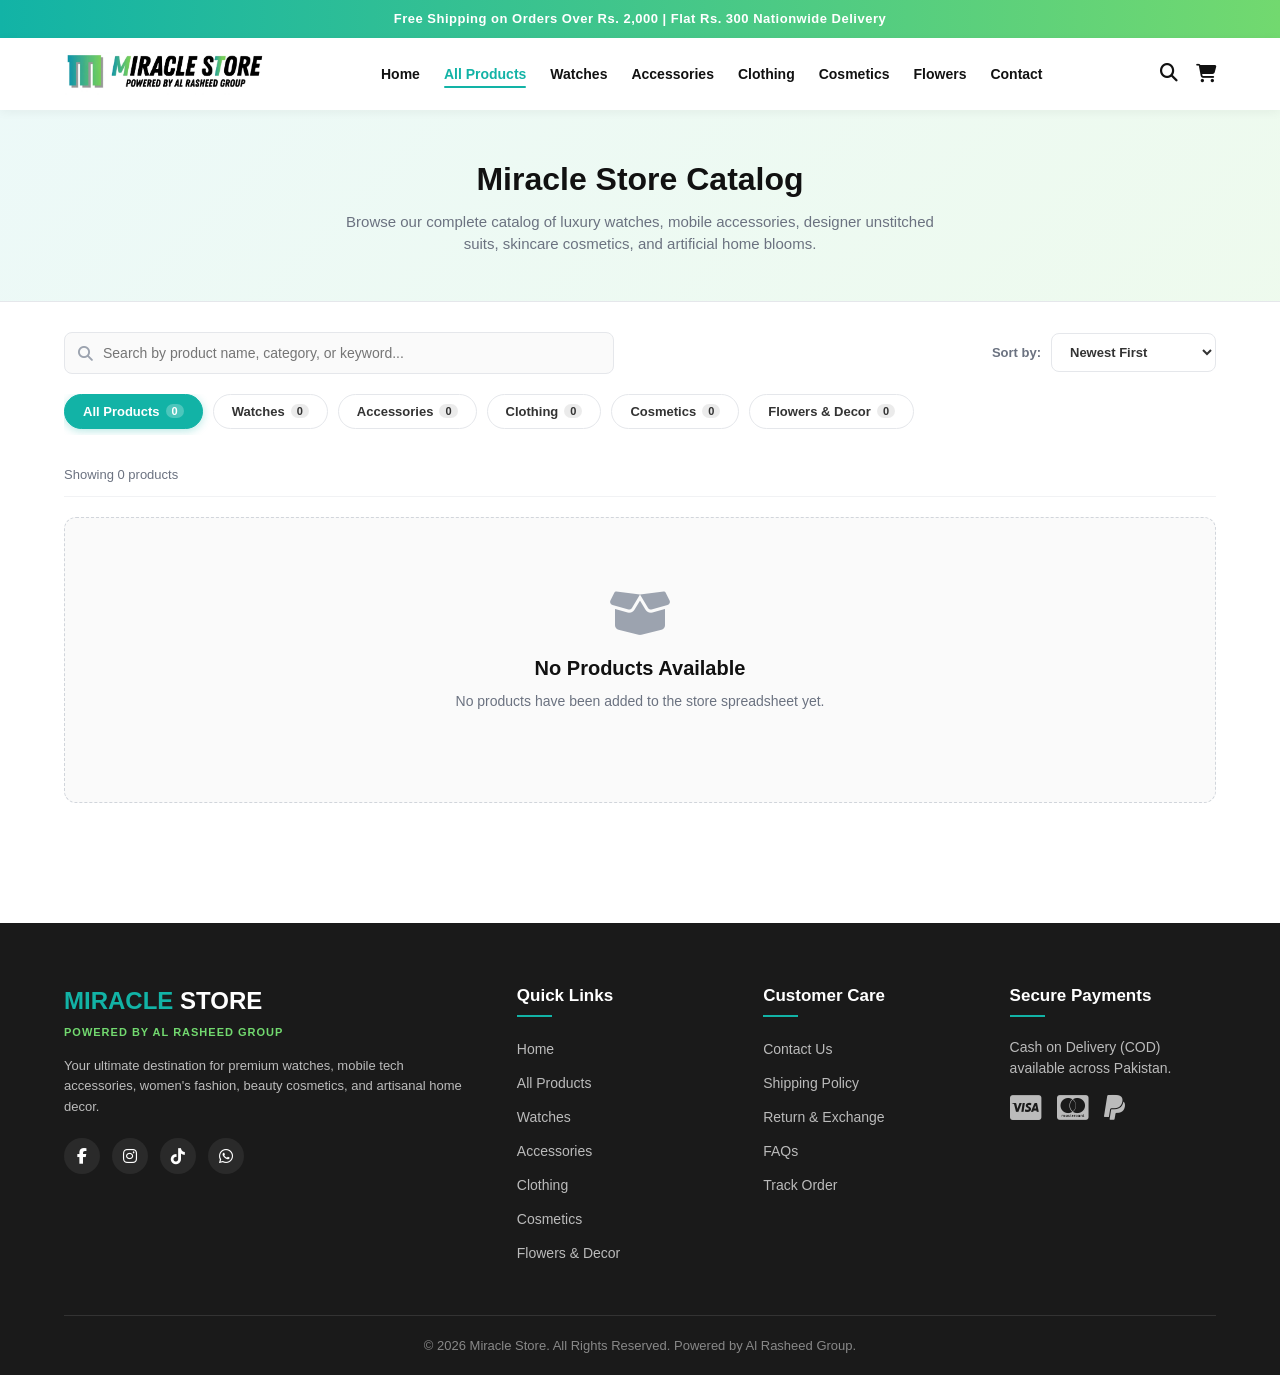
==== catalog.html @ 9f7359e3 "Add files via upload" ====
<!DOCTYPE html>
<html lang="en">

<head>
    <meta charset="UTF-8">
    <meta name="viewport" content="width=device-width, initial-scale=1.0">
    <title>Product Catalog - Miracle Store</title>
    <!-- FontAwesome for Icons -->
    <link rel="stylesheet" href="https://cdnjs.cloudflare.com/ajax/libs/font-awesome/6.4.0/css/all.min.css">
    <!-- Shared Styles -->
    <link rel="stylesheet" href="shared.css">

    <style>
        /* === CATALOG HEADER BANNER === */
        .catalog-hero {
            background: linear-gradient(135deg, rgba(18, 179, 166, 0.08) 0%, rgba(114, 217, 111, 0.12) 100%);
            padding: 45px 5%;
            text-align: center;
            border-bottom: 1px solid var(--border-color);
        }

        .catalog-hero h1 {
            font-size: 32px;
            font-weight: 800;
            color: var(--black);
            margin-bottom: 8px;
        }

        .catalog-hero p {
            font-size: 15px;
            color: var(--text-muted);
            max-width: 600px;
            margin: 0 auto;
        }

        /* === TOOLBAR & CONTROLS === */
        .catalog-container {
            max-width: 1320px;
            margin: 0 auto;
            padding: 30px 5% 60px;
            width: 100%;
            overflow-x: hidden;
            box-sizing: border-box;
        }

        .catalog-toolbar {
            display: flex;
            flex-direction: column;
            gap: 20px;
            margin-bottom: 30px;
            width: 100%;
            box-sizing: border-box;
        }

        .search-and-sort-row {
            display: flex;
            align-items: center;
            justify-content: space-between;
            gap: 20px;
            flex-wrap: wrap;
            width: 100%;
            box-sizing: border-box;
        }

        /* Live Search Bar */
        .search-box-wrap {
            position: relative;
            flex: 1;
            min-width: 280px;
            max-width: 550px;
        }

        .search-box-wrap i.search-icon {
            position: absolute;
            left: 14px;
            top: 50%;
            transform: translateY(-50%);
            color: #9ca3af;
            font-size: 15px;
        }

        .search-input {
            width: 100%;
            padding: 12px 40px 12px 38px;
            border: 1px solid var(--border-color);
            border-radius: 8px;
            font-size: 14px;
            outline: none;
            transition: var(--transition);
            background: #fafafa;
        }

        .search-input:focus {
            border-color: var(--primary-teal);
            background: #fff;
            box-shadow: 0 0 0 3px rgba(18, 179, 166, 0.15);
        }

        .clear-search-btn {
            position: absolute;
            right: 12px;
            top: 50%;
            transform: translateY(-50%);
            background: none;
            border: none;
            color: #9ca3af;
            font-size: 14px;
            cursor: pointer;
            display: none;
        }

        .clear-search-btn:hover {
            color: var(--black);
        }

        /* Sort Dropdown */
        .sort-box-wrap {
            display: flex;
            align-items: center;
            gap: 10px;
        }

        .sort-label {
            font-size: 13px;
            font-weight: 600;
            color: var(--text-muted);
            white-space: nowrap;
        }

        .sort-select {
            padding: 10px 14px;
            border: 1px solid var(--border-color);
            border-radius: 8px;
            font-size: 13px;
            font-weight: 600;
            color: var(--dark-grey);
            background: #fff;
            outline: none;
            cursor: pointer;
            transition: var(--transition);
        }

        .sort-select:focus {
            border-color: var(--primary-teal);
        }

        /* Category Filter Tabs */
        .category-filter-tabs {
            display: flex;
            align-items: center;
            gap: 10px;
            overflow-x: auto;
            padding-bottom: 6px;
            scrollbar-width: thin;
        }

        .category-filter-tabs::-webkit-scrollbar {
            height: 4px;
        }

        .category-filter-tabs::-webkit-scrollbar-thumb {
            background: #e5e7eb;
            border-radius: 4px;
        }

        .filter-tab-btn {
            padding: 9px 18px;
            border: 1px solid var(--border-color);
            border-radius: 30px;
            background: var(--white);
            color: var(--dark-grey);
            font-size: 13px;
            font-weight: 600;
            cursor: pointer;
            white-space: nowrap;
            transition: var(--transition);
            display: inline-flex;
            align-items: center;
            gap: 6px;
        }

        .filter-tab-btn:hover {
            border-color: var(--primary-teal);
            color: var(--primary-teal);
        }

        .filter-tab-btn.active {
            background: var(--primary-teal);
            color: var(--white);
            border-color: var(--primary-teal);
            box-shadow: 0 2px 8px rgba(18, 179, 166, 0.3);
        }

        .filter-tab-count {
            font-size: 11px;
            background: rgba(0, 0, 0, 0.08);
            padding: 1px 6px;
            border-radius: 10px;
        }

        .filter-tab-btn.active .filter-tab-count {
            background: rgba(255, 255, 255, 0.25);
            color: var(--white);
        }

        /* Results Status Bar */
        .results-status-bar {
            display: flex;
            justify-content: space-between;
            align-items: center;
            font-size: 13px;
            color: var(--text-muted);
            margin-bottom: 20px;
            padding-bottom: 12px;
            border-bottom: 1px solid #f1f2f4;
        }

        .results-count strong {
            color: var(--black);
        }

        /* Product Grid */
        .catalog-grid {
            display: grid;
            grid-template-columns: repeat(4, 1fr);
            gap: 25px;
        }

        /* Empty State */
        .catalog-empty-state {
            grid-column: 1 / -1;
            text-align: center;
            padding: 70px 20px;
            background: #fafafa;
            border-radius: 12px;
            border: 1px dashed #d1d5db;
        }

        .catalog-empty-state i {
            font-size: 50px;
            color: #9ca3af;
            margin-bottom: 15px;
        }

        .catalog-empty-state h3 {
            font-size: 20px;
            font-weight: 700;
            color: var(--black);
            margin-bottom: 8px;
        }

        .catalog-empty-state p {
            color: var(--text-muted);
            font-size: 14px;
            margin-bottom: 20px;
        }

        .reset-filters-btn {
            padding: 10px 22px;
            background: var(--primary-teal);
            color: var(--white);
            border: none;
            border-radius: 6px;
            font-size: 13px;
            font-weight: 700;
            cursor: pointer;
            transition: var(--transition);
        }

        .reset-filters-btn:hover {
            background: var(--primary-teal-dark);
        }

        @media (min-width: 992px) {
            .catalog-grid {
                grid-template-columns: repeat(4, 1fr);
                gap: 22px;
            }
        }

        @media (max-width: 991px) and (min-width: 769px) {
            .catalog-grid {
                grid-template-columns: repeat(3, 1fr);
                gap: 16px;
            }
        }

        @media (max-width: 768px) {
            .catalog-container {
                padding: 20px 10px 50px;
            }
            .catalog-grid {
                grid-template-columns: repeat(2, 1fr) !important;
                gap: 10px;
            }
            .catalog-hero {
                padding: 24px 12px;
            }
            .catalog-hero h1 {
                font-size: 22px;
            }
            .search-and-sort-row {
                flex-direction: column;
                align-items: stretch;
                gap: 12px;
            }
            .search-box-wrap {
                max-width: 100%;
                min-width: 0;
            }
            .search-input {
                padding: 10px 36px 10px 34px;
                font-size: 13px;
            }
            .sort-box-wrap {
                justify-content: space-between;
                width: 100%;
            }
            .category-filter-tabs {
                gap: 6px;
            }
            .filter-tab-btn {
                padding: 7px 12px;
                font-size: 12px;
            }
        }

        @media (max-width: 480px) {
            .catalog-grid {
                grid-template-columns: repeat(2, 1fr) !important;
                gap: 8px;
            }
        }
    </style>
</head>

<body>

    <!-- ANNOUNCEMENT BAR -->
    <div class="announcement-bar">
        Free Shipping on Orders Over Rs. 2,000 | Flat Rs. 300 Nationwide Delivery
    </div>

    <!-- MAIN HEADER -->
    <header class="main-header">
        <button class="menu-btn" onclick="toggleMenu()" aria-label="Open menu">
            <i class="fa-solid fa-bars"></i>
        </button>

        <div class="logo-container">
            <a href="index.html">
                <img src="media/logo.webp" alt="Miracle Store Logo">
            </a>
        </div>

        <nav class="desktop-nav">
            <ul>
                <li><a href="index.html">Home</a></li>
                <li><a href="catalog.html" class="active">All Products</a></li>
                <li><a href="catalog.html?category=watches">Watches</a></li>
                <li><a href="catalog.html?category=accessories">Accessories</a></li>
                <li><a href="catalog.html?category=clothing">Clothing</a></li>
                <li><a href="catalog.html?category=cosmetics">Cosmetics</a></li>
                <li><a href="catalog.html?category=flowers">Flowers</a></li>
                <li><a href="index.html#contact">Contact</a></li>
            </ul>
        </nav>

        <div class="header-icons">
            <a href="catalog.html" title="Search Catalog"><i class="fa-solid fa-magnifying-glass"></i></a>
            <div class="header-cart-wrap" onclick="toggleCart()" title="Shopping Cart">
                <i class="fa-solid fa-cart-shopping"></i>
                <span class="cart-badge-count" id="headerCartCount" style="display:none;">0</span>
            </div>
        </div>
    </header>

    <!-- MOBILE MENU DRAWER -->
    <div class="mobile-menu-overlay" onclick="toggleMenu()"></div>
    <div class="mobile-menu">
        <div class="close-menu">
            <h4>Miracle Store</h4>
            <i class="fa-solid fa-xmark" onclick="toggleMenu()"></i>
        </div>
        <nav class="mobile-nav">
            <ul>
                <li><a href="index.html" onclick="toggleMenu()">Home</a></li>
                <li><a href="catalog.html" class="active" onclick="toggleMenu()">All Products</a></li>
                <li><a href="catalog.html?category=watches" onclick="toggleMenu()">Watches</a></li>
                <li><a href="catalog.html?category=accessories" onclick="toggleMenu()">Mobile Accessories</a></li>
                <li><a href="catalog.html?category=clothing" onclick="toggleMenu()">Clothing</a></li>
                <li><a href="catalog.html?category=cosmetics" onclick="toggleMenu()">Cosmetics</a></li>
                <li><a href="catalog.html?category=flowers" onclick="toggleMenu()">Flowers & Decor</a></li>
                <li><a href="index.html#contact" onclick="toggleMenu()">Contact Us</a></li>
            </ul>
        </nav>
    </div>

    <!-- SLIDING CART DRAWER -->
    <div class="cart-overlay" id="cartOverlay" onclick="toggleCart()"></div>
    <div class="sliding-cart" id="slidingCart">
        <div class="cart-header">
            <div class="cart-header-title">
                <i class="fa-solid fa-bag-shopping" style="color:var(--primary-teal);"></i>
                <h3>Shopping Cart</h3>
                <span class="cart-count-pill" id="cartHeaderCount">0</span>
            </div>
            <i class="fa-solid fa-xmark close-cart" onclick="toggleCart()"></i>
        </div>
        <div class="cart-items" id="cartItemsContainer">
            <!-- Populated via cart.js -->
        </div>
        <div class="cart-footer" id="cartFooter">
            <div class="cart-summary-box">
                <div class="cart-summary-row">
                    <span>Subtotal:</span>
                    <strong id="cartSubtotal">Rs. 0</strong>
                </div>
                <div class="cart-summary-row">
                    <span>Delivery Charges:</span>
                    <span id="cartDelivery">Rs. 300</span>
                </div>
                <div class="cart-summary-row cart-grand-total">
                    <span>Grand Total:</span>
                    <strong id="cartGrandTotal">Rs. 300</strong>
                </div>
            </div>
            <a href="checkout.html" class="checkout-btn" id="cartCheckoutBtn">
                <span>Proceed to Checkout</span>
                <i class="fa-solid fa-arrow-right"></i>
            </a>
            <button type="button" class="continue-shopping-btn" onclick="toggleCart()">Continue Shopping</button>
        </div>
    </div>

    <!-- HERO BANNER -->
    <section class="catalog-hero">
        <h1>Miracle Store Catalog</h1>
        <p>Browse our complete catalog of luxury watches, mobile accessories, designer unstitched suits, skincare cosmetics, and artificial home blooms.</p>
    </section>

    <!-- MAIN CATALOG CONTAINER -->
    <main class="catalog-container">
        <div class="catalog-toolbar">
            <!-- Search & Sort Row -->
            <div class="search-and-sort-row">
                <div class="search-box-wrap">
                    <i class="fa-solid fa-magnifying-glass search-icon"></i>
                    <input type="text" id="catalogSearchInput" class="search-input" placeholder="Search by product name, category, or keyword..." autocomplete="off">
                    <button type="button" id="clearSearchBtn" class="clear-search-btn" title="Clear Search"><i class="fa-solid fa-xmark"></i></button>
                </div>

                <div class="sort-box-wrap">
                    <span class="sort-label">Sort by:</span>
                    <select id="catalogSortSelect" class="sort-select">
                        <option value="newest">Newest First</option>
                        <option value="price-low">Price: Low to High</option>
                        <option value="price-high">Price: High to Low</option>
                        <option value="name-asc">Name: A to Z</option>
                        <option value="name-desc">Name: Z to A</option>
                    </select>
                </div>
            </div>

            <!-- Category Tabs -->
            <div class="category-filter-tabs" id="categoryFilterTabs">
                <button type="button" class="filter-tab-btn active" data-category="all">
                    <span>All Products</span>
                    <span class="filter-tab-count" id="count-all">0</span>
                </button>
                <button type="button" class="filter-tab-btn" data-category="watches">
                    <span>Watches</span>
                    <span class="filter-tab-count" id="count-watches">0</span>
                </button>
                <button type="button" class="filter-tab-btn" data-category="accessories">
                    <span>Accessories</span>
                    <span class="filter-tab-count" id="count-accessories">0</span>
                </button>
                <button type="button" class="filter-tab-btn" data-category="clothing">
                    <span>Clothing</span>
                    <span class="filter-tab-count" id="count-clothing">0</span>
                </button>
                <button type="button" class="filter-tab-btn" data-category="cosmetics">
                    <span>Cosmetics</span>
                    <span class="filter-tab-count" id="count-cosmetics">0</span>
                </button>
                <button type="button" class="filter-tab-btn" data-category="flowers">
                    <span>Flowers & Decor</span>
                    <span class="filter-tab-count" id="count-flowers">0</span>
                </button>
            </div>
        </div>

        <!-- Results Status -->
        <div class="results-status-bar">
            <span class="results-count" id="resultsCount">Loading products...</span>
            <span id="activeFilterBadge" style="display:none; color: var(--primary-teal); font-weight: 600;"></span>
        </div>

        <!-- Product Grid -->
        <div class="catalog-grid" id="catalogGrid">
            <!-- Dynamic product cards populated via JavaScript -->
        </div>
    </main>

    <!-- FOOTER -->
    <footer class="main-footer">
        <div class="footer-container">
            <div class="footer-col">
                <h2 class="footer-logo"><span style="color: var(--primary-teal);">MIRACLE</span> STORE</h2>
                <p class="powered-by">POWERED BY AL RASHEED GROUP</p>
                <p class="footer-desc">Your ultimate destination for premium watches, mobile tech accessories, women's fashion, beauty cosmetics, and artisanal home decor.</p>
                <div class="social-icons">
                    <a href="#"><i class="fa-brands fa-facebook-f"></i></a>
                    <a href="#"><i class="fa-brands fa-instagram"></i></a>
                    <a href="#"><i class="fa-brands fa-tiktok"></i></a>
                    <a href="#"><i class="fa-brands fa-whatsapp"></i></a>
                </div>
            </div>

            <div class="footer-col">
                <h3>Quick Links</h3>
                <ul>
                    <li><a href="index.html">Home</a></li>
                    <li><a href="catalog.html">All Products</a></li>
                    <li><a href="catalog.html?category=watches">Watches</a></li>
                    <li><a href="catalog.html?category=accessories">Accessories</a></li>
                    <li><a href="catalog.html?category=clothing">Clothing</a></li>
                    <li><a href="catalog.html?category=cosmetics">Cosmetics</a></li>
                    <li><a href="catalog.html?category=flowers">Flowers & Decor</a></li>
                </ul>
            </div>

            <div class="footer-col">
                <h3>Customer Care</h3>
                <ul>
                    <li><a href="index.html#contact">Contact Us</a></li>
                    <li><a href="#">Shipping Policy</a></li>
                    <li><a href="#">Return & Exchange</a></li>
                    <li><a href="#">FAQs</a></li>
                    <li><a href="#">Track Order</a></li>
                </ul>
            </div>

            <div class="footer-col">
                <h3>Secure Payments</h3>
                <p style="color: #bbb; font-size: 14px; margin-bottom: 15px;">Cash on Delivery (COD) available across Pakistan.</p>
                <div class="payment-icons">
                    <i class="fa-brands fa-cc-visa"></i>
                    <i class="fa-brands fa-cc-mastercard"></i>
                    <i class="fa-brands fa-paypal"></i>
                </div>
            </div>
        </div>

        <div class="footer-bottom">
            <p>&copy; 2026 Miracle Store. All Rights Reserved. Powered by Al Rasheed Group.</p>
        </div>
    </footer>

    <!-- Scripts -->
    <script src="cart.js"></script>
    <script src="sheet-sync.js"></script>

    <script>
        let allCatalogProducts = [];
        let currentCategory = 'all';
        let searchQuery = '';
        let currentSort = 'newest';

        async function initCatalogPage() {
            // Read URL category filter
            const params = new URLSearchParams(window.location.search);
            const catParam = params.get('category');
            if (catParam) {
                currentCategory = catParam.toLowerCase().trim();
            }

            // Sync category tab active state
            syncCategoryTabsUI();

            // Fetch products
            allCatalogProducts = await fetchProductsFromSheet();

            // Update tab count badges
            updateTabCounts();

            // Initial render
            applyFiltersAndRender();

            // Event Listeners
            setupCatalogEventListeners();
        }

        function updateTabCounts() {
            const counts = { all: allCatalogProducts.length, watches: 0, accessories: 0, clothing: 0, cosmetics: 0, flowers: 0 };
            allCatalogProducts.forEach(p => {
                if (counts[p.category] !== undefined) {
                    counts[p.category]++;
                }
            });

            for (const key in counts) {
                const el = document.getElementById(`count-${key}`);
                if (el) el.textContent = counts[key];
            }
        }

        function syncCategoryTabsUI() {
            const tabs = document.querySelectorAll('.filter-tab-btn');
            tabs.forEach(btn => {
                const cat = btn.getAttribute('data-category');
                if (cat === currentCategory) {
                    btn.classList.add('active');
                } else {
                    btn.classList.remove('active');
                }
            });
        }

        function setupCatalogEventListeners() {
            // Search Input (Real-time live typing)
            const searchInput = document.getElementById('catalogSearchInput');
            const clearBtn = document.getElementById('clearSearchBtn');

            searchInput.addEventListener('input', (e) => {
                searchQuery = e.target.value.trim().toLowerCase();
                clearBtn.style.display = searchQuery.length > 0 ? 'block' : 'none';
                applyFiltersAndRender();
            });

            clearBtn.addEventListener('click', () => {
                searchInput.value = '';
                searchQuery = '';
                clearBtn.style.display = 'none';
                applyFiltersAndRender();
            });

            // Category Filter Tabs
            document.querySelectorAll('.filter-tab-btn').forEach(btn => {
                btn.addEventListener('click', () => {
                    currentCategory = btn.getAttribute('data-category');
                    syncCategoryTabsUI();

                    // Update URL without reloading
                    const url = new URL(window.location);
                    if (currentCategory === 'all') {
                        url.searchParams.delete('category');
                    } else {
                        url.searchParams.set('category', currentCategory);
                    }
                    window.history.replaceState({}, '', url);

                    applyFiltersAndRender();
                });
            });

            // Sort Dropdown
            document.getElementById('catalogSortSelect').addEventListener('change', (e) => {
                currentSort = e.target.value;
                applyFiltersAndRender();
            });
        }

        function applyFiltersAndRender() {
            const grid = document.getElementById('catalogGrid');
            const statusEl = document.getElementById('resultsCount');

            if (!allCatalogProducts || allCatalogProducts.length === 0) {
                grid.innerHTML = `
                    <div class="catalog-empty-state">
                        <i class="fa-solid fa-box-open"></i>
                        <h3>No Products Available</h3>
                        <p>No products have been added to the store spreadsheet yet.</p>
                    </div>
                `;
                statusEl.textContent = 'Showing 0 products';
                return;
            }

            // 1. Category Filtering
            let filtered = allCatalogProducts.filter(p => {
                if (currentCategory === 'all') return true;
                return p.category === currentCategory;
            });

            // 2. Search Query Filtering
            if (searchQuery) {
                filtered = filtered.filter(p => {
                    const titleMatch = (p.title || '').toLowerCase().includes(searchQuery);
                    const descMatch = (p.description || '').toLowerCase().includes(searchQuery);
                    const catMatch = (p.categoryLabel || '').toLowerCase().includes(searchQuery);
                    return titleMatch || descMatch || catMatch;
                });
            }

            // 3. Sorting
            filtered.sort((a, b) => {
                if (currentSort === 'price-low') {
                    return a.price - b.price;
                } else if (currentSort === 'price-high') {
                    return b.price - a.price;
                } else if (currentSort === 'name-asc') {
                    return a.title.localeCompare(b.title);
                } else if (currentSort === 'name-desc') {
                    return b.title.localeCompare(a.title);
                }
                // Default: newest first (already in reverse sheet order)
                return 0;
            });

            // 4. Update status count
            const categoryText = currentCategory === 'all' ? 'All Collections' : getCategoryLabel(currentCategory);
            statusEl.innerHTML = `Showing <strong>${filtered.length}</strong> products in <em>${categoryText}</em>${searchQuery ? ` matching "${escapeCartHtml(searchQuery)}"` : ''}`;

            // 5. Render Grid
            if (filtered.length === 0) {
                grid.innerHTML = `
                    <div class="catalog-empty-state">
                        <i class="fa-solid fa-magnifying-glass"></i>
                        <h3>No Products Found</h3>
                        <p>No items matched your current search "${escapeCartHtml(searchQuery)}" or selected category.</p>
                        <button type="button" class="reset-filters-btn" onclick="resetAllCatalogFilters()">Clear All Filters</button>
                    </div>
                `;
            } else {
                grid.innerHTML = filtered.map(p => createProductCardHtml(p)).join('');
            }
        }

        function resetAllCatalogFilters() {
            currentCategory = 'all';
            searchQuery = '';
            document.getElementById('catalogSearchInput').value = '';
            document.getElementById('clearSearchBtn').style.display = 'none';
            syncCategoryTabsUI();
            const url = new URL(window.location);
            url.searchParams.delete('category');
            window.history.replaceState({}, '', url);
            applyFiltersAndRender();
        }

        document.addEventListener('DOMContentLoaded', initCatalogPage);
    </script>
</body>

</html>
---- shared.css ----
/* =========================================================
   MIRACLE STORE - UNIFIED SHARED STYLES
   ========================================================= */

:root {
    --primary-teal: #12B3A6;
    --primary-teal-dark: #0e8c82;
    --primary-lime: #72D96F;
    --black: #111111;
    --dark-grey: #333333;
    --text-muted: #6b7280;
    --white: #FFFFFF;
    --light-grey: #f8f9fa;
    --border-color: #e5e7eb;
    --danger-red: #ef4444;
    --success-green: #10b981;
    --shadow-sm: 0 1px 3px rgba(0,0,0,0.08);
    --shadow-md: 0 4px 12px rgba(0,0,0,0.08);
    --shadow-lg: 0 10px 25px rgba(0,0,0,0.12);
    --transition: all 0.25s ease-in-out;
}

*, *::before, *::after {
    margin: 0;
    padding: 0;
    box-sizing: border-box;
}

html {
    overflow-x: hidden;
    max-width: 100%;
    width: 100%;
    -webkit-text-size-adjust: 100%;
}

body {
    background-color: var(--white);
    color: var(--dark-grey);
    overflow-x: hidden;
    max-width: 100%;
    width: 100%;
    position: relative;
    line-height: 1.5;
    font-family: 'Segoe UI', Tahoma, Geneva, Verdana, sans-serif;
}

a {
    text-decoration: none;
    color: inherit;
}

img {
    max-width: 100%;
    height: auto;
    display: block;
}

/* === ANNOUNCEMENT BAR === */
.announcement-bar {
    background: linear-gradient(90deg, var(--primary-teal), var(--primary-lime));
    color: var(--white);
    text-align: center;
    padding: 9px 15px;
    font-size: 13px;
    font-weight: 600;
    letter-spacing: 0.5px;
    width: 100%;
    max-width: 100%;
    box-sizing: border-box;
    word-break: break-word;
}

/* === MAIN HEADER === */
header.main-header {
    display: flex;
    align-items: center;
    justify-content: space-between;
    padding: 14px 5%;
    background-color: var(--white);
    box-shadow: 0 2px 10px rgba(0, 0, 0, 0.05);
    position: sticky;
    top: 0;
    z-index: 1000;
    width: 100%;
    max-width: 100%;
    box-sizing: border-box;
}

.menu-btn {
    display: none;
    font-size: 22px;
    cursor: pointer;
    color: var(--black);
    background: none;
    border: none;
    padding: 6px;
}

.logo-container {
    display: flex;
    align-items: center;
}

.logo-container img {
    height: 44px;
    max-height: 44px;
    max-width: 220px;
    object-fit: contain;
}

.desktop-nav ul {
    display: flex;
    list-style: none;
    gap: 24px;
    align-items: center;
}

.desktop-nav a {
    text-decoration: none;
    color: var(--black);
    font-weight: 600;
    font-size: 14px;
    transition: var(--transition);
    position: relative;
    padding: 6px 0;
}

.desktop-nav a:hover,
.desktop-nav a.active {
    color: var(--primary-teal);
}

.desktop-nav a.active::after {
    content: '';
    position: absolute;
    bottom: 0;
    left: 0;
    width: 100%;
    height: 2px;
    background: var(--primary-teal);
    border-radius: 2px;
}

.header-icons {
    display: flex;
    align-items: center;
    gap: 18px;
    font-size: 18px;
}

.header-icons a,
.header-icons i {
    cursor: pointer;
    color: var(--black);
    transition: var(--transition);
}

.header-icons a:hover,
.header-icons i:hover {
    color: var(--primary-teal);
}

.header-cart-wrap {
    position: relative;
    cursor: pointer;
    display: inline-flex;
    align-items: center;
}

.cart-badge-count {
    position: absolute;
    top: -8px;
    right: -10px;
    background: var(--primary-teal);
    color: var(--white);
    font-size: 11px;
    font-weight: 700;
    min-width: 18px;
    height: 18px;
    line-height: 18px;
    border-radius: 50%;
    text-align: center;
    padding: 0 4px;
    box-shadow: 0 2px 5px rgba(18, 179, 166, 0.4);
}

/* === MOBILE SLIDING MENU (ZERO OVERFLOW via transform + visibility) === */
.mobile-menu-overlay {
    position: fixed;
    top: 0;
    left: 0;
    width: 100%;
    height: 100vh;
    background: rgba(0, 0, 0, 0.5);
    z-index: 1001;
    opacity: 0;
    visibility: hidden;
    pointer-events: none;
    transition: var(--transition);
}

.mobile-menu {
    position: fixed;
    top: 0;
    left: 0;
    width: 280px;
    max-width: 85vw;
    height: 100vh;
    background: var(--white);
    z-index: 1002;
    padding: 24px 20px;
    transform: translateX(-105%);
    visibility: hidden;
    pointer-events: none;
    transition: transform 0.35s ease, visibility 0.35s;
    box-shadow: 2px 0 15px rgba(0, 0, 0, 0.1);
    overflow-y: auto;
}

.mobile-menu.active {
    transform: translateX(0);
    visibility: visible;
    pointer-events: auto;
}

.mobile-menu-overlay.active {
    opacity: 1;
    visibility: visible;
    pointer-events: auto;
}

.close-menu {
    display: flex;
    justify-content: space-between;
    align-items: center;
    margin-bottom: 25px;
    padding-bottom: 15px;
    border-bottom: 1px solid var(--border-color);
}

.close-menu h4 {
    font-size: 16px;
    color: var(--black);
}

.close-menu i {
    font-size: 20px;
    cursor: pointer;
    color: var(--text-muted);
}

.mobile-nav ul {
    list-style: none;
}

.mobile-nav ul li {
    margin-bottom: 14px;
}

.mobile-nav ul li a {
    text-decoration: none;
    color: var(--black);
    font-size: 16px;
    font-weight: 600;
    display: block;
    padding: 8px 10px;
    border-radius: 6px;
    transition: var(--transition);
}

.mobile-nav ul li a:hover,
.mobile-nav ul li a.active {
    background: rgba(18, 179, 166, 0.08);
    color: var(--primary-teal);
}

/* === SLIDING CART DRAWER (ZERO OVERFLOW via transform + visibility) === */
.cart-overlay {
    position: fixed;
    top: 0;
    left: 0;
    width: 100%;
    height: 100vh;
    background: rgba(0, 0, 0, 0.5);
    z-index: 2000;
    opacity: 0;
    visibility: hidden;
    pointer-events: none;
    transition: var(--transition);
}

.cart-overlay.active {
    opacity: 1;
    visibility: visible;
    pointer-events: auto;
}

.sliding-cart {
    position: fixed;
    top: 0;
    right: 0;
    width: 360px;
    max-width: 88vw;
    height: 100vh;
    background: var(--white);
    z-index: 2001;
    box-shadow: -4px 0 25px rgba(0, 0, 0, 0.15);
    transform: translateX(105%);
    visibility: hidden;
    pointer-events: none;
    transition: transform 0.35s cubic-bezier(0.16, 1, 0.3, 1), visibility 0.35s;
    display: flex;
    flex-direction: column;
}

.sliding-cart.active {
    transform: translateX(0);
    visibility: visible;
    pointer-events: auto;
}

.cart-header {
    display: flex;
    justify-content: space-between;
    align-items: center;
    padding: 18px 20px;
    border-bottom: 1px solid var(--border-color);
    background: #fafafa;
}

.cart-header-title {
    display: flex;
    align-items: center;
    gap: 10px;
}

.cart-header-title h3 {
    font-size: 17px;
    font-weight: 700;
    color: var(--black);
}

.cart-count-pill {
    background: var(--primary-teal);
    color: var(--white);
    font-size: 11px;
    font-weight: 700;
    padding: 2px 8px;
    border-radius: 12px;
}

.close-cart {
    font-size: 20px;
    cursor: pointer;
    color: #666;
    transition: var(--transition);
}

.close-cart:hover {
    color: var(--danger-red);
}

.cart-items {
    flex: 1;
    padding: 16px 20px;
    overflow-y: auto;
}

.empty-cart-state {
    text-align: center;
    padding: 40px 10px;
    color: var(--text-muted);
}

.empty-cart-state i {
    font-size: 50px;
    color: #d1d5db;
    margin-bottom: 15px;
}

.empty-cart-state h4 {
    font-size: 16px;
    color: var(--dark-grey);
    margin-bottom: 6px;
}

.empty-cart-state p {
    font-size: 13px;
    margin-bottom: 20px;
}

.start-shopping-btn {
    display: inline-block;
    padding: 10px 22px;
    background: var(--primary-teal);
    color: var(--white);
    border-radius: 6px;
    font-size: 13px;
    font-weight: 600;
    transition: var(--transition);
}

.start-shopping-btn:hover {
    background: var(--primary-teal-dark);
}

/* Cart Item Row */
.cart-item-row {
    display: flex;
    align-items: center;
    gap: 12px;
    padding: 12px 0;
    border-bottom: 1px solid #f1f2f4;
    position: relative;
}

.cart-item-img {
    width: 65px;
    height: 65px;
    object-fit: cover;
    border-radius: 6px;
    background: #f3f4f6;
    border: 1px solid #eee;
    flex-shrink: 0;
}

.cart-item-details {
    flex: 1;
    min-width: 0;
}

.cart-item-title {
    font-size: 13px;
    font-weight: 600;
    color: var(--black);
    margin-bottom: 4px;
    white-space: nowrap;
    overflow: hidden;
    text-overflow: ellipsis;
}

.cart-item-unit-price {
    font-size: 12px;
    color: var(--text-muted);
    margin-bottom: 6px;
}

.cart-item-controls {
    display: flex;
    align-items: center;
    justify-content: space-between;
    gap: 10px;
}

.qty-control-box {
    display: inline-flex;
    align-items: center;
    border: 1px solid #d1d5db;
    border-radius: 4px;
    background: #fafafa;
    overflow: hidden;
}

.qty-btn {
    width: 26px;
    height: 26px;
    border: none;
    background: transparent;
    cursor: pointer;
    font-size: 14px;
    font-weight: bold;
    color: var(--dark-grey);
    display: flex;
    align-items: center;
    justify-content: center;
    transition: var(--transition);
}

.qty-btn:hover {
    background: #e5e7eb;
    color: var(--black);
}

.qty-number {
    width: 28px;
    text-align: center;
    font-size: 12px;
    font-weight: 600;
    color: var(--black);
}

.item-subtotal {
    font-size: 13px;
    font-weight: 700;
    color: var(--primary-teal);
}

.cart-delete-btn {
    background: none;
    border: none;
    color: #9ca3af;
    font-size: 14px;
    cursor: pointer;
    padding: 6px;
    transition: var(--transition);
    align-self: flex-start;
}

.cart-delete-btn:hover {
    color: var(--danger-red);
}

/* Cart Footer */
.cart-footer {
    padding: 16px 20px;
    border-top: 1px solid var(--border-color);
    background: #fafafa;
}

.cart-summary-box {
    margin-bottom: 15px;
}

.cart-summary-row {
    display: flex;
    justify-content: space-between;
    font-size: 13px;
    color: #4b5563;
    margin-bottom: 6px;
}

.cart-summary-row strong {
    color: var(--black);
}

.cart-grand-total {
    border-top: 1px dashed #d1d5db;
    padding-top: 8px;
    margin-top: 8px;
    font-size: 15px;
    font-weight: 700;
    color: var(--black);
}

.cart-grand-total strong {
    color: var(--primary-teal);
    font-size: 17px;
}

.checkout-btn {
    display: flex;
    align-items: center;
    justify-content: center;
    gap: 8px;
    width: 100%;
    padding: 13px;
    background: var(--primary-teal);
    color: var(--white);
    border: none;
    border-radius: 6px;
    font-size: 14px;
    font-weight: 700;
    cursor: pointer;
    transition: var(--transition);
    text-align: center;
}

.checkout-btn:hover {
    background: var(--primary-teal-dark);
}

.continue-shopping-btn {
    width: 100%;
    padding: 10px;
    background: transparent;
    border: 1px solid #d1d5db;
    border-radius: 6px;
    font-size: 12px;
    font-weight: 600;
    color: var(--dark-grey);
    cursor: pointer;
    margin-top: 8px;
    transition: var(--transition);
}

.continue-shopping-btn:hover {
    background: #f3f4f6;
    color: var(--black);
}

/* === UNIVERSAL PRODUCT CARD === */
.product-card {
    background: var(--white);
    border-radius: 10px;
    overflow: hidden;
    box-shadow: 0 2px 10px rgba(0, 0, 0, 0.05);
    transition: var(--transition);
    border: 1px solid var(--border-color);
    display: flex;
    flex-direction: column;
    position: relative;
    width: 100%;
    box-sizing: border-box;
}

.product-card:hover {
    transform: translateY(-4px);
    box-shadow: var(--shadow-md);
}

.product-image-wrap {
    width: 100%;
    padding-top: 100%; /* 1:1 Aspect Ratio */
    position: relative;
    background: #f9f9f9;
    overflow: hidden;
    cursor: pointer;
}

.product-image-wrap img {
    position: absolute;
    top: 0;
    left: 0;
    width: 100%;
    height: 100%;
    object-fit: cover;
    transition: transform 0.4s ease;
}

.product-card:hover .product-image-wrap img {
    transform: scale(1.05);
}

.product-badge-tag {
    position: absolute;
    top: 8px;
    left: 8px;
    padding: 3px 8px;
    font-size: 10px;
    font-weight: 700;
    text-transform: uppercase;
    letter-spacing: 0.4px;
    border-radius: 4px;
    z-index: 2;
}

.product-badge-tag.stock-in {
    background: rgba(16, 185, 129, 0.9);
    color: var(--white);
}

.product-badge-tag.stock-out {
    background: rgba(239, 68, 68, 0.9);
    color: var(--white);
}

.product-badge-tag.discount-tag {
    left: auto;
    right: 8px;
    background: #ef4444;
    color: var(--white);
}

.product-info {
    padding: 14px;
    display: flex;
    flex-direction: column;
    flex: 1;
    box-sizing: border-box;
}

.product-category-label {
    font-size: 11px;
    text-transform: uppercase;
    font-weight: 700;
    color: var(--primary-teal);
    letter-spacing: 0.5px;
    margin-bottom: 4px;
}

.product-info h4 {
    font-size: 14px;
    font-weight: 600;
    color: var(--black);
    margin-bottom: 6px;
    line-height: 1.35;
    cursor: pointer;
    transition: var(--transition);
    display: -webkit-box;
    -webkit-line-clamp: 2;
    -webkit-box-orient: vertical;
    overflow: hidden;
    height: 38px;
}

.product-info h4:hover {
    color: var(--primary-teal);
}

/* Dual Price Styling */
.product-price-box {
    display: flex;
    align-items: center;
    gap: 8px;
    flex-wrap: wrap;
    margin-bottom: 12px;
}

.price-sale {
    font-size: 16px;
    font-weight: 700;
    color: var(--black);
}

.price-regular-cut {
    font-size: 12px;
    color: #9ca3af;
    text-decoration: line-through;
    font-weight: 500;
}

.product-actions-wrap {
    margin-top: auto;
    width: 100%;
}

/* Full Width Add to Cart Button (No Eye Icon) */
.add-to-cart-btn {
    width: 100%;
    padding: 11px 14px;
    background: linear-gradient(135deg, var(--primary-teal), var(--primary-lime));
    color: var(--white);
    border: none;
    border-radius: 6px;
    font-size: 13px;
    font-weight: 700;
    cursor: pointer;
    transition: var(--transition);
    display: flex;
    align-items: center;
    justify-content: center;
    gap: 6px;
    box-sizing: border-box;
}

.add-to-cart-btn:hover {
    opacity: 0.92;
    transform: translateY(-1px);
}

.add-to-cart-btn:disabled,
.add-to-cart-btn.btn-disabled {
    background: #d1d5db !important;
    color: #6b7280 !important;
    cursor: not-allowed;
    transform: none;
}

/* === TOAST NOTIFICATION === */
.miracle-toast {
    position: fixed;
    bottom: 25px;
    right: 25px;
    background: var(--black);
    color: var(--white);
    padding: 12px 20px;
    border-radius: 8px;
    font-size: 13px;
    font-weight: 600;
    display: flex;
    align-items: center;
    gap: 10px;
    z-index: 9999;
    box-shadow: 0 4px 15px rgba(0,0,0,0.2);
    transform: translateY(100px);
    opacity: 0;
    transition: all 0.3s cubic-bezier(0.16, 1, 0.3, 1);
    max-width: 90vw;
}

.miracle-toast.active {
    transform: translateY(0);
    opacity: 1;
}

.miracle-toast i {
    color: var(--primary-lime);
    font-size: 16px;
}

/* === MAIN FOOTER === */
footer.main-footer {
    background-color: #1a1a1a;
    color: var(--white);
    padding: 60px 5% 20px;
    margin-top: 60px;
    width: 100%;
    max-width: 100%;
    overflow-x: hidden;
    box-sizing: border-box;
}

.footer-container {
    display: grid;
    grid-template-columns: 2fr 1fr 1fr 1fr;
    gap: 40px;
    margin-bottom: 40px;
    max-width: 1300px;
    margin-left: auto;
    margin-right: auto;
}

.footer-col h3 {
    font-size: 17px;
    margin-bottom: 20px;
    color: var(--white);
    position: relative;
    padding-bottom: 8px;
}

.footer-col h3::after {
    content: '';
    position: absolute;
    bottom: 0;
    left: 0;
    width: 35px;
    height: 2px;
    background-color: var(--primary-teal);
}

.footer-logo {
    font-size: 24px;
    margin-bottom: 5px;
    font-weight: bold;
}

.powered-by {
    font-size: 11px;
    color: var(--primary-lime);
    letter-spacing: 1px;
    margin-bottom: 15px;
    font-weight: 600;
}

.footer-desc {
    color: #bbb;
    font-size: 13px;
    line-height: 1.6;
    margin-bottom: 20px;
}

.social-icons {
    display: flex;
    gap: 12px;
}

.social-icons a {
    width: 36px;
    height: 36px;
    background: #2a2a2a;
    color: var(--white);
    display: flex;
    align-items: center;
    justify-content: center;
    border-radius: 50%;
    transition: var(--transition);
}

.social-icons a:hover {
    background: var(--primary-teal);
    transform: translateY(-2px);
}

.footer-col ul {
    list-style: none;
}

.footer-col ul li {
    margin-bottom: 10px;
}

.footer-col ul li a {
    color: #bbb;
    font-size: 14px;
    transition: var(--transition);
}

.footer-col ul li a:hover {
    color: var(--primary-teal);
    padding-left: 4px;
}

.payment-icons {
    display: flex;
    gap: 15px;
    font-size: 28px;
    color: #bbb;
}

.footer-bottom {
    text-align: center;
    border-top: 1px solid #333;
    padding-top: 20px;
    font-size: 13px;
    color: #888;
}

/* === UNIVERSAL MOBILE RESPONSIVE RULES === */
@media (max-width: 992px) {
    .footer-container {
        grid-template-columns: 1fr 1fr;
    }
}

@media (max-width: 768px) {
    .desktop-nav {
        display: none;
    }

    .menu-btn {
        display: block;
    }

    header.main-header {
        padding: 10px 14px;
    }

    .logo-container img {
        height: 34px;
        max-width: 140px;
    }

    .header-icons {
        gap: 12px;
        font-size: 16px;
    }

    .announcement-bar {
        font-size: 11px;
        padding: 7px 10px;
    }

    .sliding-cart {
        width: 310px;
    }

    .footer-container {
        grid-template-columns: 1fr;
        gap: 30px;
    }

    /* Product card mobile sizing (2 per row compact) */
    .product-info {
        padding: 10px 8px;
    }

    .product-category-label {
        font-size: 10px;
    }

    .product-info h4 {
        font-size: 12px;
        height: 32px;
        margin-bottom: 4px;
    }

    .product-price-box {
        gap: 5px;
        margin-bottom: 8px;
    }

    .price-sale {
        font-size: 13px;
    }

    .price-regular-cut {
        font-size: 11px;
    }

    .add-to-cart-btn {
        padding: 8px 6px;
        font-size: 11px;
        gap: 4px;
    }

    .product-badge-tag {
        font-size: 9px;
        padding: 2px 6px;
    }
}
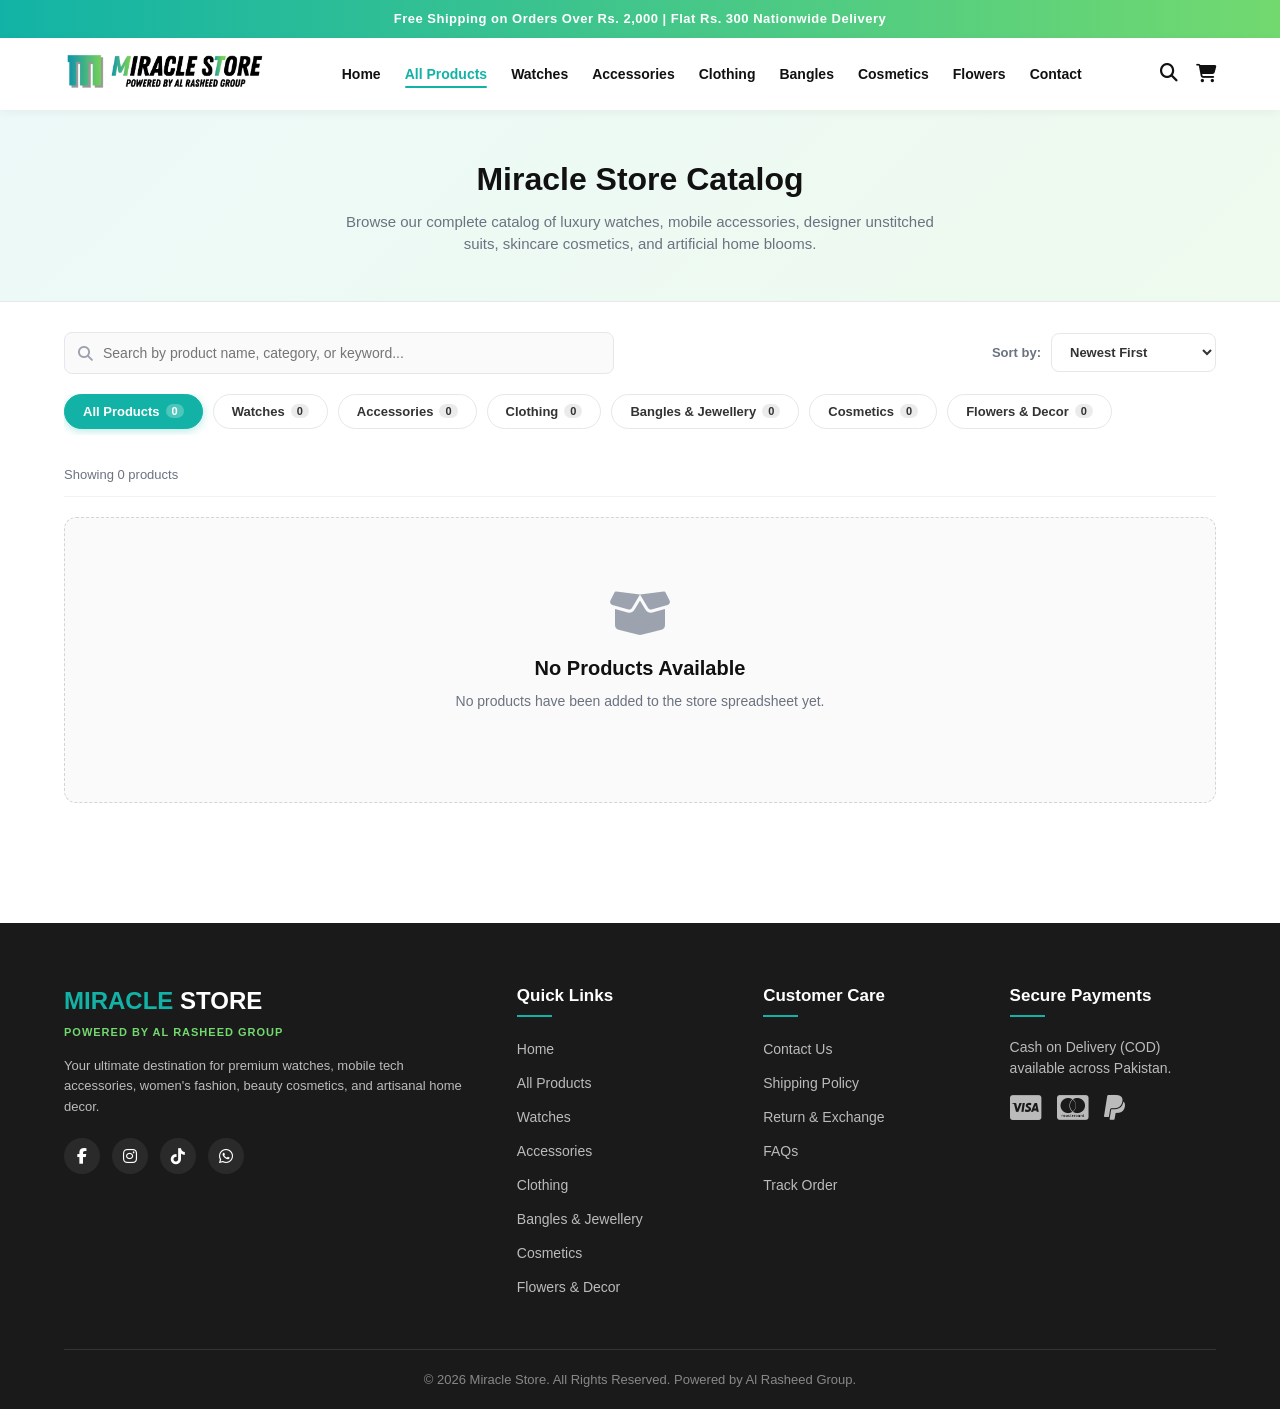
==== commit 6391243e: "Add files via upload" ====
--- a/catalog.html
+++ b/catalog.html
@@ -360,6 +360,7 @@
                 <li><a href="catalog.html?category=watches">Watches</a></li>
                 <li><a href="catalog.html?category=accessories">Accessories</a></li>
                 <li><a href="catalog.html?category=clothing">Clothing</a></li>
+                <li><a href="catalog.html?category=bangles">Bangles</a></li>
                 <li><a href="catalog.html?category=cosmetics">Cosmetics</a></li>
                 <li><a href="catalog.html?category=flowers">Flowers</a></li>
                 <li><a href="index.html#contact">Contact</a></li>
@@ -389,6 +390,7 @@
                 <li><a href="catalog.html?category=watches" onclick="toggleMenu()">Watches</a></li>
                 <li><a href="catalog.html?category=accessories" onclick="toggleMenu()">Mobile Accessories</a></li>
                 <li><a href="catalog.html?category=clothing" onclick="toggleMenu()">Clothing</a></li>
+                <li><a href="catalog.html?category=bangles" onclick="toggleMenu()">Bangles & Jewellery</a></li>
                 <li><a href="catalog.html?category=cosmetics" onclick="toggleMenu()">Cosmetics</a></li>
                 <li><a href="catalog.html?category=flowers" onclick="toggleMenu()">Flowers & Decor</a></li>
                 <li><a href="index.html#contact" onclick="toggleMenu()">Contact Us</a></li>
@@ -480,6 +482,10 @@
                     <span>Clothing</span>
                     <span class="filter-tab-count" id="count-clothing">0</span>
                 </button>
+                <button type="button" class="filter-tab-btn" data-category="bangles">
+                    <span>Bangles & Jewellery</span>
+                    <span class="filter-tab-count" id="count-bangles">0</span>
+                </button>
                 <button type="button" class="filter-tab-btn" data-category="cosmetics">
                     <span>Cosmetics</span>
                     <span class="filter-tab-count" id="count-cosmetics">0</span>
@@ -499,7 +505,18 @@
 
         <!-- Product Grid -->
         <div class="catalog-grid" id="catalogGrid">
-            <!-- Dynamic product cards populated via JavaScript -->
+            <div class="miracle-loader-box" style="grid-column: 1 / -1;">
+                <div class="miracle-spinner-ring">
+                    <div class="miracle-spinner-icon">
+                        <i class="fa-solid fa-bag-shopping"></i>
+                    </div>
+                </div>
+                <h3 class="miracle-loader-title">Loading Catalog Inventory</h3>
+                <p class="miracle-loader-desc">Fetching live products across all categories...</p>
+                <div class="miracle-loader-bar">
+                    <div class="miracle-loader-bar-fill"></div>
+                </div>
+            </div>
         </div>
     </main>
 
@@ -526,6 +543,7 @@
                     <li><a href="catalog.html?category=watches">Watches</a></li>
                     <li><a href="catalog.html?category=accessories">Accessories</a></li>
                     <li><a href="catalog.html?category=clothing">Clothing</a></li>
+                    <li><a href="catalog.html?category=bangles">Bangles & Jewellery</a></li>
                     <li><a href="catalog.html?category=cosmetics">Cosmetics</a></li>
                     <li><a href="catalog.html?category=flowers">Flowers & Decor</a></li>
                 </ul>
@@ -593,7 +611,7 @@
         }
 
         function updateTabCounts() {
-            const counts = { all: allCatalogProducts.length, watches: 0, accessories: 0, clothing: 0, cosmetics: 0, flowers: 0 };
+            const counts = { all: allCatalogProducts.length, watches: 0, accessories: 0, clothing: 0, bangles: 0, cosmetics: 0, flowers: 0 };
             allCatalogProducts.forEach(p => {
                 if (counts[p.category] !== undefined) {
                     counts[p.category]++;
--- a/shared.css
+++ b/shared.css
@@ -988,3 +988,282 @@
         padding: 2px 6px;
     }
 }
+
+/* =========================================================
+   UNIVERSAL BRANDED LOADING ANIMATION & SKELETON STATES
+   ========================================================= */
+.miracle-loader-box {
+    display: flex;
+    flex-direction: column;
+    align-items: center;
+    justify-content: center;
+    text-align: center;
+    padding: 50px 20px;
+    background: #ffffff;
+    border-radius: 16px;
+    margin: 25px auto;
+    max-width: 560px;
+    box-shadow: 0 4px 20px rgba(0, 0, 0, 0.04);
+    border: 1px solid #f0fdf4;
+    transition: opacity 0.35s ease, transform 0.35s ease;
+}
+
+.miracle-spinner-ring {
+    position: relative;
+    width: 60px;
+    height: 60px;
+    margin-bottom: 18px;
+}
+
+.miracle-spinner-ring::before {
+    content: '';
+    position: absolute;
+    inset: 0;
+    border-radius: 50%;
+    border: 3.5px solid #e2e8f0;
+}
+
+.miracle-spinner-ring::after {
+    content: '';
+    position: absolute;
+    inset: 0;
+    border-radius: 50%;
+    border: 3.5px solid transparent;
+    border-top-color: var(--primary-teal, #02aab0);
+    border-right-color: var(--primary-lime, #00cdac);
+    animation: miracleSpin 0.9s cubic-bezier(0.5, 0.1, 0.5, 0.9) infinite;
+}
+
+.miracle-spinner-icon {
+    position: absolute;
+    inset: 0;
+    display: flex;
+    align-items: center;
+    justify-content: center;
+    font-size: 20px;
+    color: var(--primary-teal, #02aab0);
+    animation: miraclePulse 1.8s ease-in-out infinite;
+}
+
+@keyframes miracleSpin {
+    0% { transform: rotate(0deg); }
+    100% { transform: rotate(360deg); }
+}
+
+@keyframes miraclePulse {
+    0%, 100% { transform: scale(0.9); opacity: 0.7; }
+    50% { transform: scale(1.1); opacity: 1; }
+}
+
+.miracle-loader-title {
+    font-size: 17px;
+    font-weight: 700;
+    color: var(--dark-grey, #222);
+    margin-bottom: 6px;
+    letter-spacing: -0.2px;
+}
+
+.miracle-loader-desc {
+    font-size: 13px;
+    color: var(--text-muted, #6b7280);
+    max-width: 420px;
+    line-height: 1.5;
+    margin-bottom: 18px;
+}
+
+.miracle-loader-bar {
+    width: 180px;
+    height: 4px;
+    background: #f1f5f9;
+    border-radius: 10px;
+    overflow: hidden;
+    position: relative;
+}
+
+.miracle-loader-bar-fill {
+    position: absolute;
+    top: 0;
+    bottom: 0;
+    left: -50%;
+    width: 50%;
+    background: linear-gradient(90deg, var(--primary-teal, #02aab0), var(--primary-lime, #00cdac));
+    border-radius: 10px;
+    animation: miracleBarSweep 1.4s ease-in-out infinite;
+}
+
+@keyframes miracleBarSweep {
+    0% { left: -50%; width: 30%; }
+    50% { left: 25%; width: 60%; }
+    100% { left: 105%; width: 30%; }
+}
+
+/* =========================================================
+   EXPLORE ALL PRODUCTS HERO BANNER (Used below categories)
+   ========================================================= */
+.explore-all-banner-section {
+    padding: 10px 20px 30px;
+    max-width: 1200px;
+    margin: 0 auto;
+}
+
+.explore-all-card {
+    background: linear-gradient(135deg, #092027 0%, #203A43 50%, #2C5364 100%);
+    border-radius: 16px;
+    padding: 35px 30px;
+    color: #ffffff;
+    box-shadow: 0 10px 30px rgba(2, 170, 176, 0.15);
+    position: relative;
+    overflow: hidden;
+    display: flex;
+    flex-direction: column;
+    align-items: center;
+    text-align: center;
+}
+
+.explore-all-card::before {
+    content: '';
+    position: absolute;
+    top: -50px;
+    right: -50px;
+    width: 200px;
+    height: 200px;
+    background: radial-gradient(circle, rgba(0, 205, 172, 0.25) 0%, transparent 70%);
+    border-radius: 50%;
+    pointer-events: none;
+}
+
+.explore-all-card::after {
+    content: '';
+    position: absolute;
+    bottom: -60px;
+    left: -60px;
+    width: 220px;
+    height: 220px;
+    background: radial-gradient(circle, rgba(2, 170, 176, 0.2) 0%, transparent 70%);
+    border-radius: 50%;
+    pointer-events: none;
+}
+
+.explore-badge {
+    display: inline-flex;
+    align-items: center;
+    gap: 7px;
+    background: rgba(0, 205, 172, 0.18);
+    color: #2dd4bf;
+    border: 1px solid rgba(45, 212, 191, 0.35);
+    font-size: 12px;
+    font-weight: 700;
+    text-transform: uppercase;
+    letter-spacing: 0.8px;
+    padding: 5px 14px;
+    border-radius: 20px;
+    margin-bottom: 14px;
+}
+
+.explore-title {
+    font-size: 26px;
+    font-weight: 800;
+    margin-bottom: 10px;
+    letter-spacing: -0.3px;
+    line-height: 1.25;
+    color: #ffffff;
+}
+
+.explore-subtitle {
+    font-size: 14px;
+    color: #cbd5e1;
+    max-width: 680px;
+    line-height: 1.6;
+    margin: 0 auto 20px;
+}
+
+.explore-features-row {
+    display: flex;
+    flex-wrap: wrap;
+    justify-content: center;
+    gap: 12px;
+    margin-bottom: 24px;
+}
+
+.explore-feature-pill {
+    display: inline-flex;
+    align-items: center;
+    gap: 6px;
+    font-size: 12px;
+    font-weight: 600;
+    color: #e2e8f0;
+    background: rgba(255, 255, 255, 0.08);
+    backdrop-filter: blur(4px);
+    padding: 6px 14px;
+    border-radius: 20px;
+    border: 1px solid rgba(255, 255, 255, 0.12);
+}
+
+.explore-feature-pill i {
+    color: #00cdac;
+}
+
+.explore-cta-wrap {
+    margin-top: 5px;
+}
+
+.explore-main-btn {
+    display: inline-flex;
+    align-items: center;
+    gap: 10px;
+    background: linear-gradient(90deg, #02aab0, #00cdac);
+    color: #ffffff !important;
+    font-size: 15px;
+    font-weight: 700;
+    padding: 13px 32px;
+    border-radius: 30px;
+    text-decoration: none;
+    box-shadow: 0 4px 20px rgba(0, 205, 172, 0.35);
+    transition: transform 0.25s ease, box-shadow 0.25s ease;
+}
+
+.explore-main-btn:hover {
+    transform: translateY(-2px);
+    box-shadow: 0 8px 25px rgba(0, 205, 172, 0.5);
+    color: #ffffff;
+}
+
+.explore-main-btn i {
+    transition: transform 0.2s ease;
+}
+
+.explore-main-btn:hover i {
+    transform: translateX(4px);
+}
+
+@media (max-width: 768px) {
+    .explore-all-banner-section {
+        padding: 5px 12px 20px;
+    }
+    .explore-all-card {
+        padding: 24px 16px;
+        border-radius: 14px;
+    }
+    .explore-title {
+        font-size: 20px;
+    }
+    .explore-subtitle {
+        font-size: 13px;
+        margin-bottom: 16px;
+    }
+    .explore-features-row {
+        gap: 8px;
+        margin-bottom: 18px;
+    }
+    .explore-feature-pill {
+        font-size: 11px;
+        padding: 5px 10px;
+    }
+    .explore-main-btn {
+        font-size: 14px;
+        padding: 11px 24px;
+        width: 100%;
+        justify-content: center;
+    }
+}
+
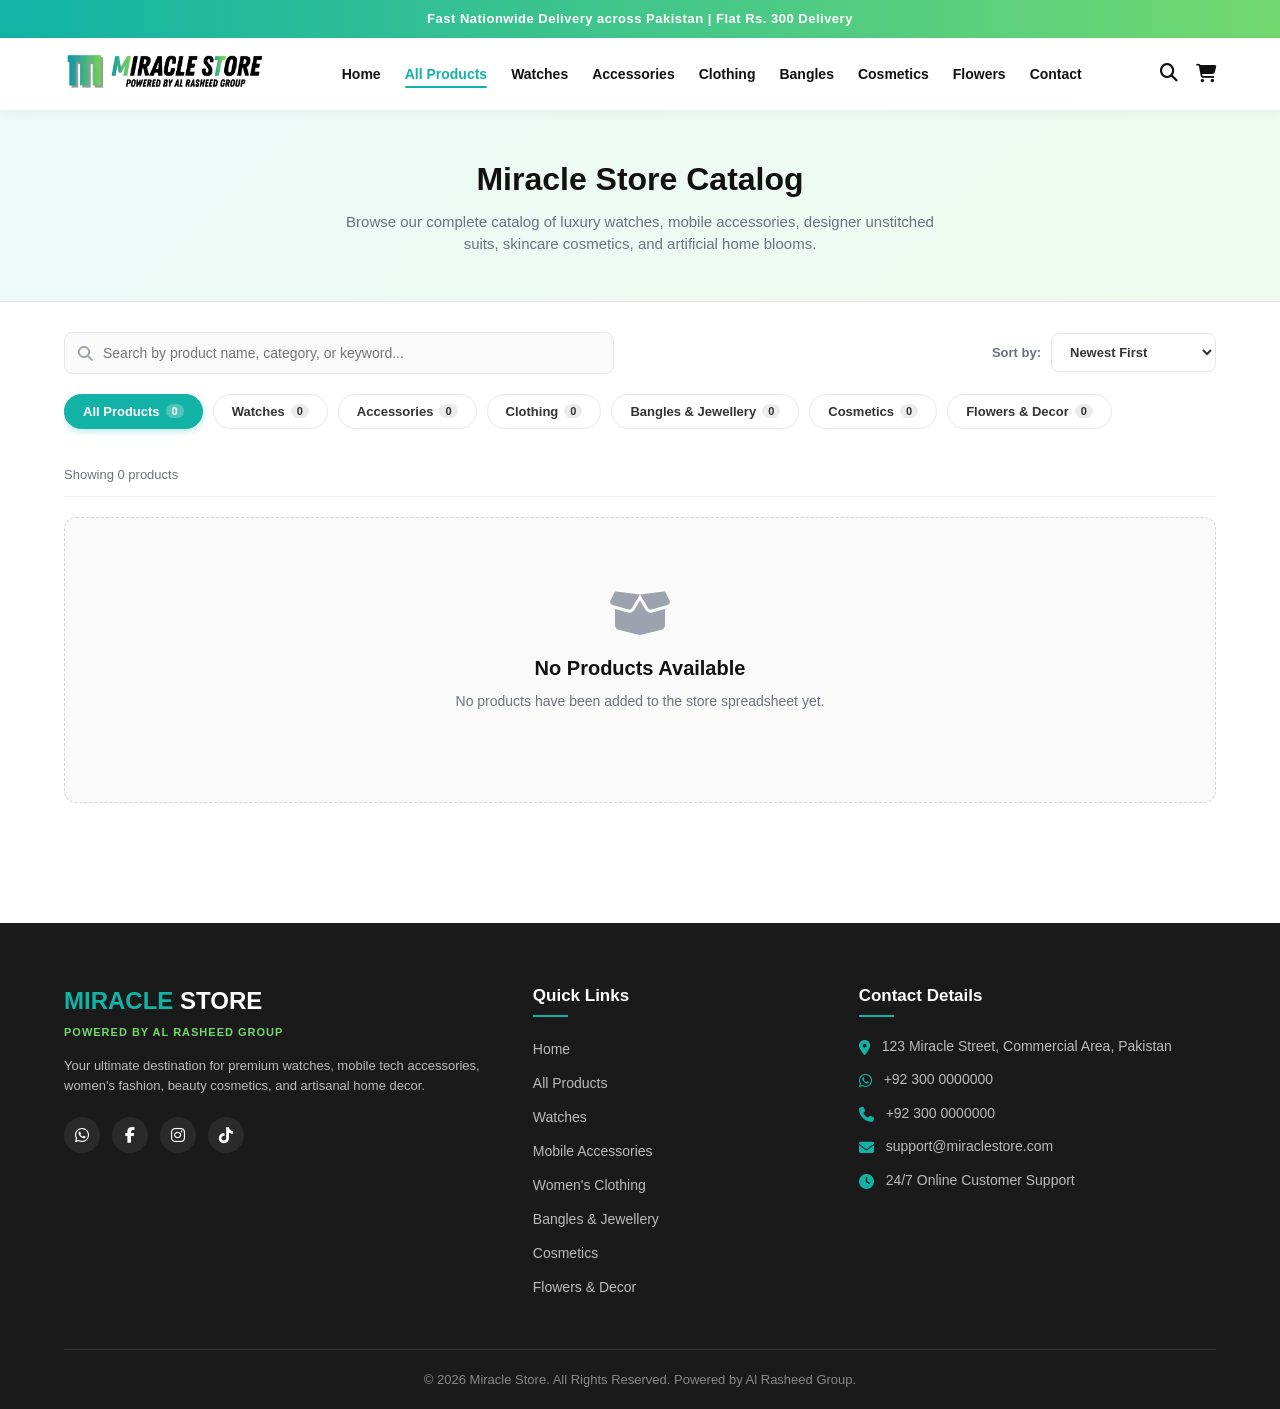
==== commit b85bb99f: "Add files via upload" ====
--- a/catalog.html
+++ b/catalog.html
@@ -338,7 +338,7 @@
 
     <!-- ANNOUNCEMENT BAR -->
     <div class="announcement-bar">
-        Free Shipping on Orders Over Rs. 2,000 | Flat Rs. 300 Nationwide Delivery
+        Fast Nationwide Delivery across Pakistan | Flat Rs. 300 Delivery
     </div>
 
     <!-- MAIN HEADER -->
@@ -528,10 +528,10 @@
                 <p class="powered-by">POWERED BY AL RASHEED GROUP</p>
                 <p class="footer-desc">Your ultimate destination for premium watches, mobile tech accessories, women's fashion, beauty cosmetics, and artisanal home decor.</p>
                 <div class="social-icons">
-                    <a href="#"><i class="fa-brands fa-facebook-f"></i></a>
-                    <a href="#"><i class="fa-brands fa-instagram"></i></a>
-                    <a href="#"><i class="fa-brands fa-tiktok"></i></a>
-                    <a href="#"><i class="fa-brands fa-whatsapp"></i></a>
+                    <a href="https://wa.me/923000000000" target="_blank" title="WhatsApp Support"><i class="fa-brands fa-whatsapp"></i></a>
+                    <a href="#" title="Facebook"><i class="fa-brands fa-facebook-f"></i></a>
+                    <a href="#" title="Instagram"><i class="fa-brands fa-instagram"></i></a>
+                    <a href="#" title="TikTok"><i class="fa-brands fa-tiktok"></i></a>
                 </div>
             </div>
 
@@ -540,34 +540,24 @@
                 <ul>
                     <li><a href="index.html">Home</a></li>
                     <li><a href="catalog.html">All Products</a></li>
-                    <li><a href="catalog.html?category=watches">Watches</a></li>
-                    <li><a href="catalog.html?category=accessories">Accessories</a></li>
-                    <li><a href="catalog.html?category=clothing">Clothing</a></li>
-                    <li><a href="catalog.html?category=bangles">Bangles & Jewellery</a></li>
-                    <li><a href="catalog.html?category=cosmetics">Cosmetics</a></li>
-                    <li><a href="catalog.html?category=flowers">Flowers & Decor</a></li>
+                    <li class="dyn-nav-hidden"><a href="catalog.html?category=watches">Watches</a></li>
+                    <li class="dyn-nav-hidden"><a href="catalog.html?category=accessories">Mobile Accessories</a></li>
+                    <li class="dyn-nav-hidden"><a href="catalog.html?category=clothing">Women's Clothing</a></li>
+                    <li class="dyn-nav-hidden"><a href="catalog.html?category=bangles">Bangles & Jewellery</a></li>
+                    <li class="dyn-nav-hidden"><a href="catalog.html?category=cosmetics">Cosmetics</a></li>
+                    <li class="dyn-nav-hidden"><a href="catalog.html?category=flowers">Flowers & Decor</a></li>
                 </ul>
             </div>
 
             <div class="footer-col">
-                <h3>Customer Care</h3>
-                <ul>
-                    <li><a href="index.html#contact">Contact Us</a></li>
-                    <li><a href="#">Shipping Policy</a></li>
-                    <li><a href="#">Return & Exchange</a></li>
-                    <li><a href="#">FAQs</a></li>
-                    <li><a href="#">Track Order</a></li>
+                <h3>Contact Details</h3>
+                <ul class="footer-contact-list">
+                    <li><i class="fa-solid fa-location-dot"></i> <span>123 Miracle Street, Commercial Area, Pakistan</span></li>
+                    <li><i class="fa-brands fa-whatsapp"></i> <a href="https://wa.me/923000000000" target="_blank">+92 300 0000000</a></li>
+                    <li><i class="fa-solid fa-phone"></i> <a href="tel:+923000000000">+92 300 0000000</a></li>
+                    <li><i class="fa-solid fa-envelope"></i> <a href="mailto:support@miraclestore.com">support@miraclestore.com</a></li>
+                    <li><i class="fa-solid fa-clock"></i> <span>24/7 Online Customer Support</span></li>
                 </ul>
-            </div>
-
-            <div class="footer-col">
-                <h3>Secure Payments</h3>
-                <p style="color: #bbb; font-size: 14px; margin-bottom: 15px;">Cash on Delivery (COD) available across Pakistan.</p>
-                <div class="payment-icons">
-                    <i class="fa-brands fa-cc-visa"></i>
-                    <i class="fa-brands fa-cc-mastercard"></i>
-                    <i class="fa-brands fa-paypal"></i>
-                </div>
             </div>
         </div>
 
--- a/shared.css
+++ b/shared.css
@@ -687,10 +687,12 @@
     cursor: pointer;
     transition: var(--transition);
     display: -webkit-box;
-    -webkit-line-clamp: 2;
+    -webkit-line-clamp: 3;
     -webkit-box-orient: vertical;
     overflow: hidden;
-    height: 38px;
+    min-height: 38px;
+    height: auto;
+    word-break: break-word;
 }
 
 .product-info h4:hover {
@@ -802,7 +804,7 @@
 
 .footer-container {
     display: grid;
-    grid-template-columns: 2fr 1fr 1fr 1fr;
+    grid-template-columns: 1.8fr 1.2fr 1.5fr;
     gap: 40px;
     margin-bottom: 40px;
     max-width: 1300px;
@@ -890,6 +892,40 @@
     padding-left: 4px;
 }
 
+.footer-contact-list {
+    list-style: none;
+    padding: 0;
+    margin: 0;
+}
+
+.footer-contact-list li {
+    display: flex;
+    align-items: flex-start;
+    gap: 12px;
+    margin-bottom: 14px !important;
+    font-size: 14px;
+    color: #bbb;
+    line-height: 1.4;
+}
+
+.footer-contact-list li i {
+    color: var(--primary-teal);
+    font-size: 15px;
+    margin-top: 3px;
+    flex-shrink: 0;
+}
+
+.footer-contact-list li a {
+    color: #bbb;
+    text-decoration: none;
+    transition: 0.3s;
+}
+
+.footer-contact-list li a:hover {
+    color: var(--primary-lime) !important;
+    padding-left: 3px;
+}
+
 .payment-icons {
     display: flex;
     gap: 15px;
@@ -960,7 +996,10 @@
 
     .product-info h4 {
         font-size: 12px;
-        height: 32px;
+        min-height: 32px;
+        height: auto;
+        -webkit-line-clamp: 3;
+        word-break: break-word;
         margin-bottom: 4px;
     }
 
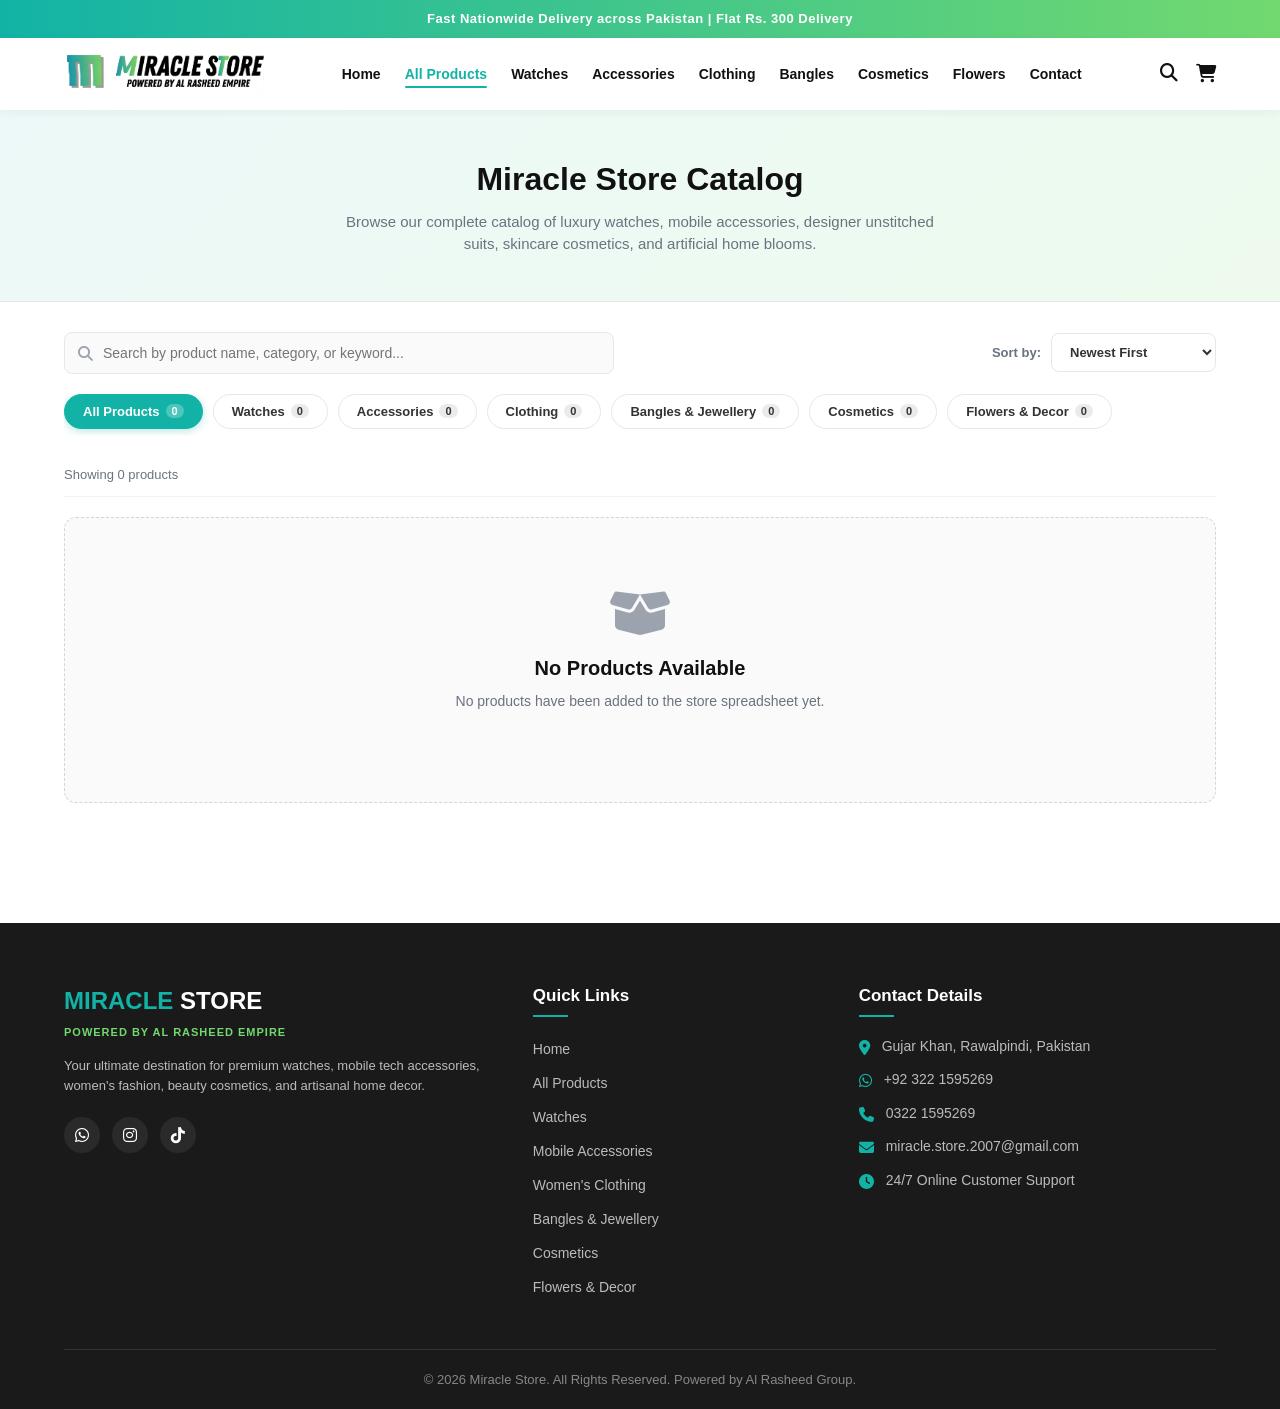
==== commit 4f4fcf9e: "Add files via upload" ====
--- a/catalog.html
+++ b/catalog.html
@@ -289,36 +289,45 @@
             .catalog-container {
                 padding: 20px 10px 50px;
             }
+
             .catalog-grid {
                 grid-template-columns: repeat(2, 1fr) !important;
                 gap: 10px;
             }
+
             .catalog-hero {
                 padding: 24px 12px;
             }
+
             .catalog-hero h1 {
                 font-size: 22px;
             }
+
             .search-and-sort-row {
                 flex-direction: column;
                 align-items: stretch;
                 gap: 12px;
             }
+
             .search-box-wrap {
                 max-width: 100%;
                 min-width: 0;
             }
+
             .search-input {
                 padding: 10px 36px 10px 34px;
                 font-size: 13px;
             }
+
             .sort-box-wrap {
                 justify-content: space-between;
                 width: 100%;
             }
+
             .category-filter-tabs {
                 gap: 6px;
             }
+
             .filter-tab-btn {
                 padding: 7px 12px;
                 font-size: 12px;
@@ -438,7 +447,8 @@
     <!-- HERO BANNER -->
     <section class="catalog-hero">
         <h1>Miracle Store Catalog</h1>
-        <p>Browse our complete catalog of luxury watches, mobile accessories, designer unstitched suits, skincare cosmetics, and artificial home blooms.</p>
+        <p>Browse our complete catalog of luxury watches, mobile accessories, designer unstitched suits, skincare
+            cosmetics, and artificial home blooms.</p>
     </section>
 
     <!-- MAIN CATALOG CONTAINER -->
@@ -448,8 +458,10 @@
             <div class="search-and-sort-row">
                 <div class="search-box-wrap">
                     <i class="fa-solid fa-magnifying-glass search-icon"></i>
-                    <input type="text" id="catalogSearchInput" class="search-input" placeholder="Search by product name, category, or keyword..." autocomplete="off">
-                    <button type="button" id="clearSearchBtn" class="clear-search-btn" title="Clear Search"><i class="fa-solid fa-xmark"></i></button>
+                    <input type="text" id="catalogSearchInput" class="search-input"
+                        placeholder="Search by product name, category, or keyword..." autocomplete="off">
+                    <button type="button" id="clearSearchBtn" class="clear-search-btn" title="Clear Search"><i
+                            class="fa-solid fa-xmark"></i></button>
                 </div>
 
                 <div class="sort-box-wrap">
@@ -525,13 +537,16 @@
         <div class="footer-container">
             <div class="footer-col">
                 <h2 class="footer-logo"><span style="color: var(--primary-teal);">MIRACLE</span> STORE</h2>
-                <p class="powered-by">POWERED BY AL RASHEED GROUP</p>
-                <p class="footer-desc">Your ultimate destination for premium watches, mobile tech accessories, women's fashion, beauty cosmetics, and artisanal home decor.</p>
+                <p class="powered-by">POWERED BY AL RASHEED EMPIRE</p>
+                <p class="footer-desc">Your ultimate destination for premium watches, mobile tech accessories, women's
+                    fashion, beauty cosmetics, and artisanal home decor.</p>
                 <div class="social-icons">
-                    <a href="https://wa.me/923000000000" target="_blank" title="WhatsApp Support"><i class="fa-brands fa-whatsapp"></i></a>
-                    <a href="#" title="Facebook"><i class="fa-brands fa-facebook-f"></i></a>
-                    <a href="#" title="Instagram"><i class="fa-brands fa-instagram"></i></a>
-                    <a href="#" title="TikTok"><i class="fa-brands fa-tiktok"></i></a>
+                    <a href="https://wa.me/923221595269" target="_blank" title="WhatsApp Support"><i
+                            class="fa-brands fa-whatsapp"></i></a>
+                    <a href="https://www.instagram.com/miracle_store2007/" target="_blank" title="Instagram"><i
+                            class="fa-brands fa-instagram"></i></a>
+                    <a href="https://www.tiktok.com/@miracle_store2007" target="_blank" title="TikTok"><i
+                            class="fa-brands fa-tiktok"></i></a>
                 </div>
             </div>
 
@@ -552,10 +567,12 @@
             <div class="footer-col">
                 <h3>Contact Details</h3>
                 <ul class="footer-contact-list">
-                    <li><i class="fa-solid fa-location-dot"></i> <span>123 Miracle Street, Commercial Area, Pakistan</span></li>
-                    <li><i class="fa-brands fa-whatsapp"></i> <a href="https://wa.me/923000000000" target="_blank">+92 300 0000000</a></li>
-                    <li><i class="fa-solid fa-phone"></i> <a href="tel:+923000000000">+92 300 0000000</a></li>
-                    <li><i class="fa-solid fa-envelope"></i> <a href="mailto:support@miraclestore.com">support@miraclestore.com</a></li>
+                    <li><i class="fa-solid fa-location-dot"></i> <span>Gujar Khan, Rawalpindi, Pakistan</span></li>
+                    <li><i class="fa-brands fa-whatsapp"></i> <a href="https://wa.me/923221595269" target="_blank">+92
+                            322 1595269</a></li>
+                    <li><i class="fa-solid fa-phone"></i> <a href="tel:+923221595269">0322 1595269</a></li>
+                    <li><i class="fa-solid fa-envelope"></i> <a
+                            href="mailto:miracle.store.2007@gmail.com">miracle.store.2007@gmail.com</a></li>
                     <li><i class="fa-solid fa-clock"></i> <span>24/7 Online Customer Support</span></li>
                 </ul>
             </div>
@@ -752,5 +769,4 @@
     </script>
 </body>
 
-</html>
-
+</html>
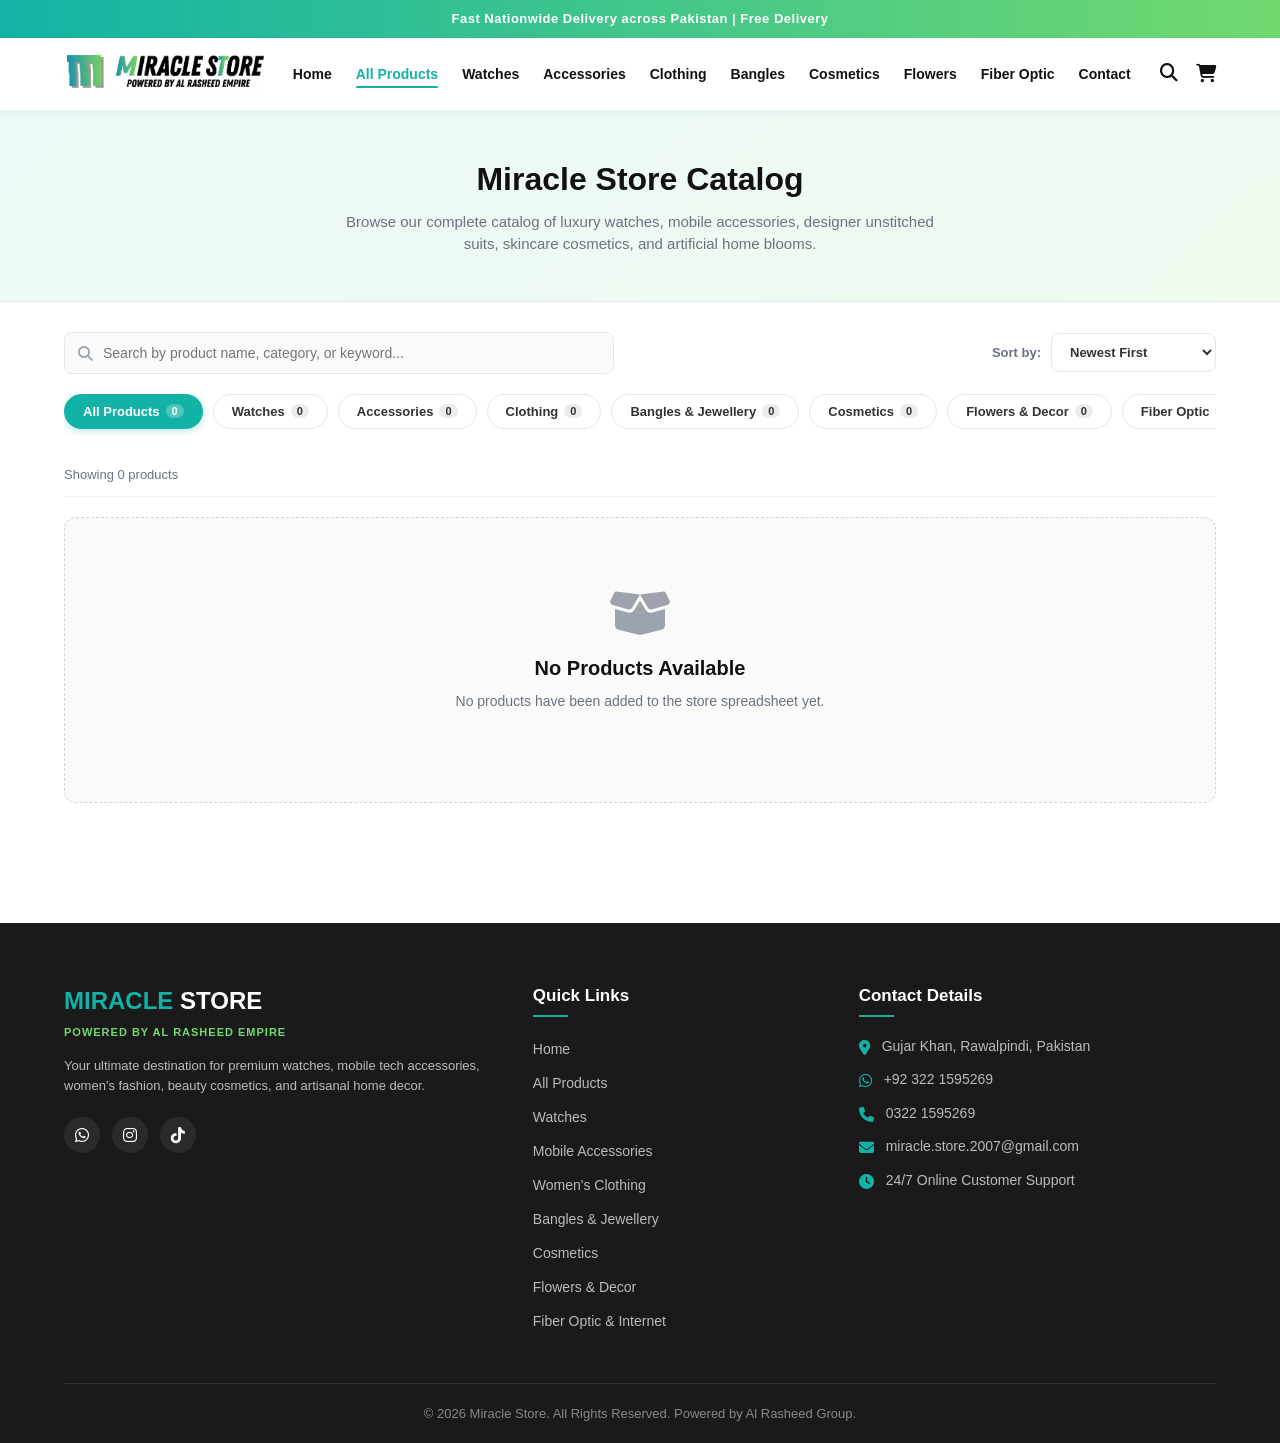
==== commit b679a5cc: "Add files via upload" ====
--- a/catalog.html
+++ b/catalog.html
@@ -347,7 +347,7 @@
 
     <!-- ANNOUNCEMENT BAR -->
     <div class="announcement-bar">
-        Fast Nationwide Delivery across Pakistan | Flat Rs. 300 Delivery
+        Fast Nationwide Delivery across Pakistan | Free Delivery
     </div>
 
     <!-- MAIN HEADER -->
@@ -372,6 +372,7 @@
                 <li><a href="catalog.html?category=bangles">Bangles</a></li>
                 <li><a href="catalog.html?category=cosmetics">Cosmetics</a></li>
                 <li><a href="catalog.html?category=flowers">Flowers</a></li>
+                <li><a href="catalog.html?category=fiber">Fiber Optic</a></li>
                 <li><a href="index.html#contact">Contact</a></li>
             </ul>
         </nav>
@@ -402,9 +403,19 @@
                 <li><a href="catalog.html?category=bangles" onclick="toggleMenu()">Bangles & Jewellery</a></li>
                 <li><a href="catalog.html?category=cosmetics" onclick="toggleMenu()">Cosmetics</a></li>
                 <li><a href="catalog.html?category=flowers" onclick="toggleMenu()">Flowers & Decor</a></li>
+                <li><a href="catalog.html?category=fiber" onclick="toggleMenu()">Fiber Optic & Internet</a></li>
                 <li><a href="index.html#contact" onclick="toggleMenu()">Contact Us</a></li>
             </ul>
         </nav>
+
+        <div class="menu-brands-section">
+            <h5><i class="fa-solid fa-award"></i> Top Accessories & Internet Brands</h5>
+            <div class="menu-brand-badges">
+                <span class="menu-brand-badge">UniCom</span>
+                <span class="menu-brand-badge">Huawei</span>
+                <span class="menu-brand-badge">Tenda</span>
+            </div>
+        </div>
     </div>
 
     <!-- SLIDING CART DRAWER -->
@@ -419,7 +430,6 @@
             <i class="fa-solid fa-xmark close-cart" onclick="toggleCart()"></i>
         </div>
         <div class="cart-items" id="cartItemsContainer">
-            <!-- Populated via cart.js -->
         </div>
         <div class="cart-footer" id="cartFooter">
             <div class="cart-summary-box">
@@ -429,11 +439,11 @@
                 </div>
                 <div class="cart-summary-row">
                     <span>Delivery Charges:</span>
-                    <span id="cartDelivery">Rs. 300</span>
+                    <span id="cartDelivery">Free</span>
                 </div>
                 <div class="cart-summary-row cart-grand-total">
                     <span>Grand Total:</span>
-                    <strong id="cartGrandTotal">Rs. 300</strong>
+                    <strong id="cartGrandTotal">Rs. 0</strong>
                 </div>
             </div>
             <a href="checkout.html" class="checkout-btn" id="cartCheckoutBtn">
@@ -506,16 +516,18 @@
                     <span>Flowers & Decor</span>
                     <span class="filter-tab-count" id="count-flowers">0</span>
                 </button>
-            </div>
-        </div>
-
-        <!-- Results Status -->
+                <button type="button" class="filter-tab-btn" data-category="fiber">
+                    <span>Fiber Optic</span>
+                    <span class="filter-tab-count" id="count-fiber">0</span>
+                </button>
+            </div>
+        </div>
+
         <div class="results-status-bar">
             <span class="results-count" id="resultsCount">Loading products...</span>
             <span id="activeFilterBadge" style="display:none; color: var(--primary-teal); font-weight: 600;"></span>
         </div>
 
-        <!-- Product Grid -->
         <div class="catalog-grid" id="catalogGrid">
             <div class="miracle-loader-box" style="grid-column: 1 / -1;">
                 <div class="miracle-spinner-ring">
@@ -555,12 +567,13 @@
                 <ul>
                     <li><a href="index.html">Home</a></li>
                     <li><a href="catalog.html">All Products</a></li>
-                    <li class="dyn-nav-hidden"><a href="catalog.html?category=watches">Watches</a></li>
-                    <li class="dyn-nav-hidden"><a href="catalog.html?category=accessories">Mobile Accessories</a></li>
-                    <li class="dyn-nav-hidden"><a href="catalog.html?category=clothing">Women's Clothing</a></li>
-                    <li class="dyn-nav-hidden"><a href="catalog.html?category=bangles">Bangles & Jewellery</a></li>
-                    <li class="dyn-nav-hidden"><a href="catalog.html?category=cosmetics">Cosmetics</a></li>
-                    <li class="dyn-nav-hidden"><a href="catalog.html?category=flowers">Flowers & Decor</a></li>
+                    <li><a href="catalog.html?category=watches">Watches</a></li>
+                    <li><a href="catalog.html?category=accessories">Mobile Accessories</a></li>
+                    <li><a href="catalog.html?category=clothing">Women's Clothing</a></li>
+                    <li><a href="catalog.html?category=bangles">Bangles & Jewellery</a></li>
+                    <li><a href="catalog.html?category=cosmetics">Cosmetics</a></li>
+                    <li><a href="catalog.html?category=flowers">Flowers & Decor</a></li>
+                    <li><a href="catalog.html?category=fiber">Fiber Optic & Internet</a></li>
                 </ul>
             </div>
 
@@ -594,31 +607,23 @@
         let currentSort = 'newest';
 
         async function initCatalogPage() {
-            // Read URL category filter
             const params = new URLSearchParams(window.location.search);
             const catParam = params.get('category');
             if (catParam) {
                 currentCategory = catParam.toLowerCase().trim();
             }
 
-            // Sync category tab active state
             syncCategoryTabsUI();
 
-            // Fetch products
             allCatalogProducts = await fetchProductsFromSheet();
 
-            // Update tab count badges
             updateTabCounts();
-
-            // Initial render
             applyFiltersAndRender();
-
-            // Event Listeners
             setupCatalogEventListeners();
         }
 
         function updateTabCounts() {
-            const counts = { all: allCatalogProducts.length, watches: 0, accessories: 0, clothing: 0, bangles: 0, cosmetics: 0, flowers: 0 };
+            const counts = { all: allCatalogProducts.length, watches: 0, accessories: 0, clothing: 0, bangles: 0, cosmetics: 0, flowers: 0, fiber: 0 };
             allCatalogProducts.forEach(p => {
                 if (counts[p.category] !== undefined) {
                     counts[p.category]++;
@@ -644,7 +649,6 @@
         }
 
         function setupCatalogEventListeners() {
-            // Search Input (Real-time live typing)
             const searchInput = document.getElementById('catalogSearchInput');
             const clearBtn = document.getElementById('clearSearchBtn');
 
@@ -661,13 +665,11 @@
                 applyFiltersAndRender();
             });
 
-            // Category Filter Tabs
             document.querySelectorAll('.filter-tab-btn').forEach(btn => {
                 btn.addEventListener('click', () => {
                     currentCategory = btn.getAttribute('data-category');
                     syncCategoryTabsUI();
 
-                    // Update URL without reloading
                     const url = new URL(window.location);
                     if (currentCategory === 'all') {
                         url.searchParams.delete('category');
@@ -680,7 +682,6 @@
                 });
             });
 
-            // Sort Dropdown
             document.getElementById('catalogSortSelect').addEventListener('change', (e) => {
                 currentSort = e.target.value;
                 applyFiltersAndRender();
@@ -703,13 +704,11 @@
                 return;
             }
 
-            // 1. Category Filtering
             let filtered = allCatalogProducts.filter(p => {
                 if (currentCategory === 'all') return true;
                 return p.category === currentCategory;
             });
 
-            // 2. Search Query Filtering
             if (searchQuery) {
                 filtered = filtered.filter(p => {
                     const titleMatch = (p.title || '').toLowerCase().includes(searchQuery);
@@ -719,7 +718,6 @@
                 });
             }
 
-            // 3. Sorting
             filtered.sort((a, b) => {
                 if (currentSort === 'price-low') {
                     return a.price - b.price;
@@ -730,15 +728,12 @@
                 } else if (currentSort === 'name-desc') {
                     return b.title.localeCompare(a.title);
                 }
-                // Default: newest first (already in reverse sheet order)
                 return 0;
             });
 
-            // 4. Update status count
             const categoryText = currentCategory === 'all' ? 'All Collections' : getCategoryLabel(currentCategory);
             statusEl.innerHTML = `Showing <strong>${filtered.length}</strong> products in <em>${categoryText}</em>${searchQuery ? ` matching "${escapeCartHtml(searchQuery)}"` : ''}`;
 
-            // 5. Render Grid
             if (filtered.length === 0) {
                 grid.innerHTML = `
                     <div class="catalog-empty-state">
@@ -769,4 +764,4 @@
     </script>
 </body>
 
-</html>+</html>
--- a/shared.css
+++ b/shared.css
@@ -184,7 +184,7 @@
     box-shadow: 0 2px 5px rgba(18, 179, 166, 0.4);
 }
 
-/* === MOBILE SLIDING MENU (ZERO OVERFLOW via transform + visibility) === */
+/* === MOBILE SLIDING MENU === */
 .mobile-menu-overlay {
     position: fixed;
     top: 0;
@@ -274,7 +274,7 @@
     color: var(--primary-teal);
 }
 
-/* === SLIDING CART DRAWER (ZERO OVERFLOW via transform + visibility) === */
+/* === SLIDING CART DRAWER === */
 .cart-overlay {
     position: fixed;
     top: 0;
@@ -404,7 +404,6 @@
     background: var(--primary-teal-dark);
 }
 
-/* Cart Item Row */
 .cart-item-row {
     display: flex;
     align-items: center;
@@ -510,7 +509,6 @@
     color: var(--danger-red);
 }
 
-/* Cart Footer */
 .cart-footer {
     padding: 16px 20px;
     border-top: 1px solid var(--border-color);
@@ -610,7 +608,7 @@
 
 .product-image-wrap {
     width: 100%;
-    padding-top: 100%; /* 1:1 Aspect Ratio */
+    padding-top: 100%;
     position: relative;
     background: #f9f9f9;
     overflow: hidden;
@@ -699,7 +697,6 @@
     color: var(--primary-teal);
 }
 
-/* Dual Price Styling */
 .product-price-box {
     display: flex;
     align-items: center;
@@ -726,7 +723,6 @@
     width: 100%;
 }
 
-/* Full Width Add to Cart Button (No Eye Icon) */
 .add-to-cart-btn {
     width: 100%;
     padding: 11px 14px;
@@ -758,7 +754,6 @@
     transform: none;
 }
 
-/* === TOAST NOTIFICATION === */
 .miracle-toast {
     position: fixed;
     bottom: 25px;
@@ -941,7 +936,6 @@
     color: #888;
 }
 
-/* === UNIVERSAL MOBILE RESPONSIVE RULES === */
 @media (max-width: 992px) {
     .footer-container {
         grid-template-columns: 1fr 1fr;
@@ -985,7 +979,6 @@
         gap: 30px;
     }
 
-    /* Product card mobile sizing (2 per row compact) */
     .product-info {
         padding: 10px 8px;
     }
@@ -1028,9 +1021,6 @@
     }
 }
 
-/* =========================================================
-   UNIVERSAL BRANDED LOADING ANIMATION & SKELETON STATES
-   ========================================================= */
 .miracle-loader-box {
     display: flex;
     flex-direction: column;
@@ -1137,172 +1127,138 @@
 }
 
 /* =========================================================
-   EXPLORE ALL PRODUCTS HERO BANNER (Used below categories)
+   TOP BRANDS SHOWCASE (Mobile Menu & Product Details)
    ========================================================= */
-.explore-all-banner-section {
-    padding: 10px 20px 30px;
-    max-width: 1200px;
-    margin: 0 auto;
-}
-
-.explore-all-card {
-    background: linear-gradient(135deg, #092027 0%, #203A43 50%, #2C5364 100%);
-    border-radius: 16px;
-    padding: 35px 30px;
-    color: #ffffff;
-    box-shadow: 0 10px 30px rgba(2, 170, 176, 0.15);
-    position: relative;
-    overflow: hidden;
+.menu-brands-section {
+    margin-top: 25px;
+    padding-top: 20px;
+    border-top: 1px dashed var(--border-color);
+}
+
+.menu-brands-section h5 {
+    font-size: 13px;
+    font-weight: 700;
+    color: var(--dark-grey);
+    text-transform: uppercase;
+    letter-spacing: 0.5px;
+    margin-bottom: 12px;
+    display: flex;
+    align-items: center;
+    gap: 7px;
+}
+
+.menu-brands-section h5 i {
+    color: var(--primary-teal);
+    font-size: 14px;
+}
+
+.menu-brand-badges {
+    display: flex;
+    flex-wrap: wrap;
+    gap: 8px;
+}
+
+.menu-brand-badge {
+    background: #f1f5f9;
+    color: var(--dark-grey);
+    font-size: 12px;
+    font-weight: 700;
+    padding: 6px 12px;
+    border-radius: 20px;
+    border: 1px solid #e2e8f0;
+    display: inline-flex;
+    align-items: center;
+    gap: 5px;
+    transition: var(--transition);
+}
+
+.menu-brand-badge::before {
+    content: '•';
+    color: var(--primary-teal);
+    font-size: 16px;
+    line-height: 0;
+}
+
+/* Top Brands Box on Product Detail Page */
+.top-brands-box {
+    margin-top: 20px;
+    padding: 16px 18px;
+    background: linear-gradient(135deg, #f0fdfa 0%, #ecfdf5 100%);
+    border: 1px solid #99f6e4;
+    border-radius: 12px;
+    box-shadow: 0 2px 10px rgba(13, 148, 136, 0.05);
+}
+
+.top-brands-header {
+    display: flex;
+    align-items: center;
+    gap: 8px;
+    font-size: 13px;
+    font-weight: 700;
+    color: #0f766e;
+    margin-bottom: 10px;
+    text-transform: uppercase;
+    letter-spacing: 0.5px;
+}
+
+.top-brands-header i {
+    font-size: 15px;
+    color: #0d9488;
+}
+
+.top-brands-pills {
+    display: flex;
+    flex-wrap: wrap;
+    gap: 10px;
+}
+
+.top-brand-pill {
+    display: inline-flex;
+    align-items: center;
+    gap: 6px;
+    background: #ffffff;
+    color: #134e4a;
+    font-size: 13px;
+    font-weight: 700;
+    padding: 7px 14px;
+    border-radius: 8px;
+    border: 1px solid #ccfbf1;
+    box-shadow: 0 1px 3px rgba(0, 0, 0, 0.05);
+}
+
+.top-brand-pill i {
+    color: #14b8a6;
+    font-size: 13px;
+}
+
+/* Payment Method Selection (Checkout) */
+.payment-methods-container {
     display: flex;
     flex-direction: column;
-    align-items: center;
-    text-align: center;
-}
-
-.explore-all-card::before {
-    content: '';
-    position: absolute;
-    top: -50px;
-    right: -50px;
-    width: 200px;
-    height: 200px;
-    background: radial-gradient(circle, rgba(0, 205, 172, 0.25) 0%, transparent 70%);
-    border-radius: 50%;
-    pointer-events: none;
-}
-
-.explore-all-card::after {
-    content: '';
-    position: absolute;
-    bottom: -60px;
-    left: -60px;
-    width: 220px;
-    height: 220px;
-    background: radial-gradient(circle, rgba(2, 170, 176, 0.2) 0%, transparent 70%);
-    border-radius: 50%;
-    pointer-events: none;
-}
-
-.explore-badge {
-    display: inline-flex;
-    align-items: center;
-    gap: 7px;
-    background: rgba(0, 205, 172, 0.18);
-    color: #2dd4bf;
-    border: 1px solid rgba(45, 212, 191, 0.35);
-    font-size: 12px;
-    font-weight: 700;
-    text-transform: uppercase;
-    letter-spacing: 0.8px;
-    padding: 5px 14px;
-    border-radius: 20px;
-    margin-bottom: 14px;
-}
-
-.explore-title {
-    font-size: 26px;
-    font-weight: 800;
-    margin-bottom: 10px;
-    letter-spacing: -0.3px;
-    line-height: 1.25;
-    color: #ffffff;
-}
-
-.explore-subtitle {
-    font-size: 14px;
-    color: #cbd5e1;
-    max-width: 680px;
-    line-height: 1.6;
-    margin: 0 auto 20px;
-}
-
-.explore-features-row {
-    display: flex;
-    flex-wrap: wrap;
-    justify-content: center;
     gap: 12px;
-    margin-bottom: 24px;
-}
-
-.explore-feature-pill {
-    display: inline-flex;
-    align-items: center;
-    gap: 6px;
-    font-size: 12px;
-    font-weight: 600;
-    color: #e2e8f0;
-    background: rgba(255, 255, 255, 0.08);
-    backdrop-filter: blur(4px);
-    padding: 6px 14px;
-    border-radius: 20px;
-    border: 1px solid rgba(255, 255, 255, 0.12);
-}
-
-.explore-feature-pill i {
-    color: #00cdac;
-}
-
-.explore-cta-wrap {
-    margin-top: 5px;
-}
-
-.explore-main-btn {
-    display: inline-flex;
-    align-items: center;
-    gap: 10px;
-    background: linear-gradient(90deg, #02aab0, #00cdac);
-    color: #ffffff !important;
-    font-size: 15px;
-    font-weight: 700;
-    padding: 13px 32px;
-    border-radius: 30px;
-    text-decoration: none;
-    box-shadow: 0 4px 20px rgba(0, 205, 172, 0.35);
-    transition: transform 0.25s ease, box-shadow 0.25s ease;
-}
-
-.explore-main-btn:hover {
-    transform: translateY(-2px);
-    box-shadow: 0 8px 25px rgba(0, 205, 172, 0.5);
-    color: #ffffff;
-}
-
-.explore-main-btn i {
-    transition: transform 0.2s ease;
-}
-
-.explore-main-btn:hover i {
-    transform: translateX(4px);
-}
-
-@media (max-width: 768px) {
-    .explore-all-banner-section {
-        padding: 5px 12px 20px;
-    }
-    .explore-all-card {
-        padding: 24px 16px;
-        border-radius: 14px;
-    }
-    .explore-title {
-        font-size: 20px;
-    }
-    .explore-subtitle {
-        font-size: 13px;
-        margin-bottom: 16px;
-    }
-    .explore-features-row {
-        gap: 8px;
-        margin-bottom: 18px;
-    }
-    .explore-feature-pill {
-        font-size: 11px;
-        padding: 5px 10px;
-    }
-    .explore-main-btn {
-        font-size: 14px;
-        padding: 11px 24px;
-        width: 100%;
-        justify-content: center;
-    }
-}
-
+    margin-top: 15px;
+}
+.payment-method-box {
+    background: #fafafa;
+    border: 1.5px solid var(--border-color);
+    border-radius: 8px;
+    padding: 16px;
+    display: flex;
+    align-items: center;
+    gap: 15px;
+    cursor: pointer;
+    transition: var(--transition);
+}
+.payment-method-box:hover {
+    border-color: var(--primary-teal);
+    background: #f0fdfa;
+}
+.payment-method-box input[type="radio"] {
+    transform: scale(1.3);
+    accent-color: var(--primary-teal);
+    cursor: pointer;
+}
+.payment-method-box.selected {
+    background: #f0fdfa;
+    border-color: var(--primary-teal);
+}
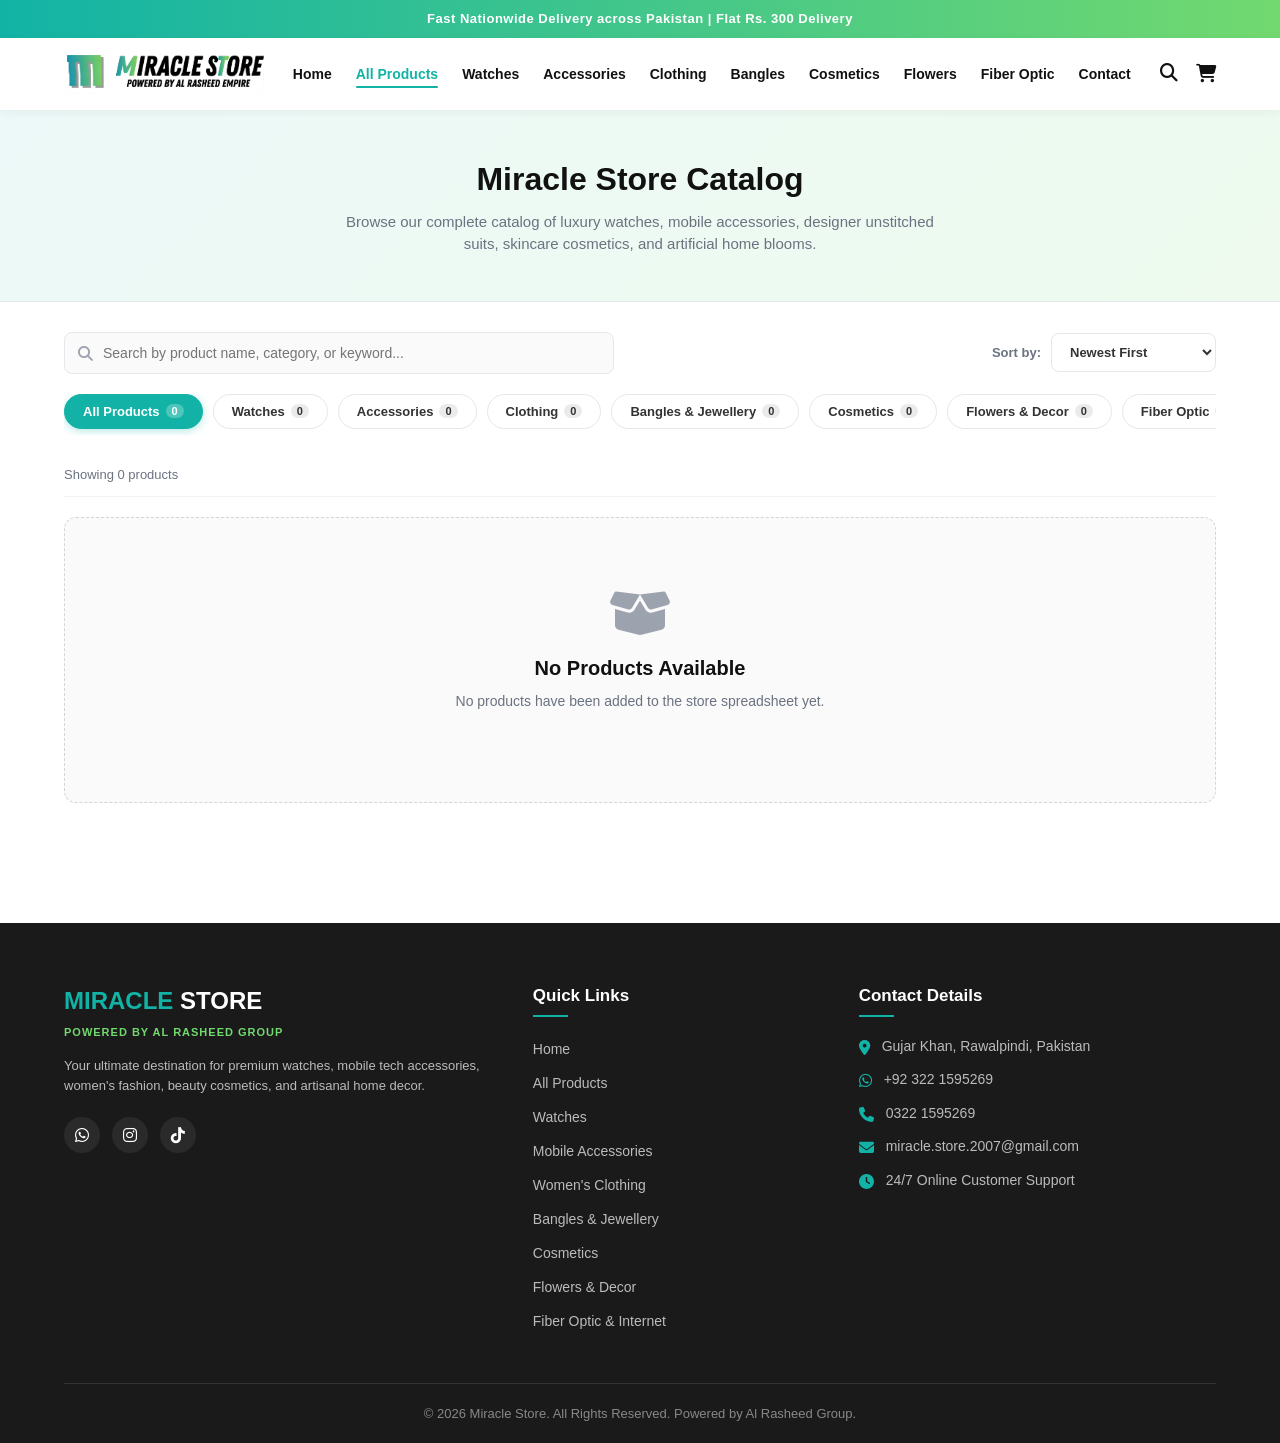
==== commit d845443c: "Add files via upload" ====
--- a/catalog.html
+++ b/catalog.html
@@ -347,7 +347,7 @@
 
     <!-- ANNOUNCEMENT BAR -->
     <div class="announcement-bar">
-        Fast Nationwide Delivery across Pakistan | Free Delivery
+        Fast Nationwide Delivery across Pakistan | Flat Rs. 300 Delivery
     </div>
 
     <!-- MAIN HEADER -->
@@ -390,7 +390,9 @@
     <div class="mobile-menu-overlay" onclick="toggleMenu()"></div>
     <div class="mobile-menu">
         <div class="close-menu">
-            <h4>Miracle Store</h4>
+            <a href="index.html" class="menu-logo-link">
+                <img src="media/logo.webp" alt="Miracle Store Logo" class="menu-logo-img">
+            </a>
             <i class="fa-solid fa-xmark" onclick="toggleMenu()"></i>
         </div>
         <nav class="mobile-nav">
@@ -407,15 +409,6 @@
                 <li><a href="index.html#contact" onclick="toggleMenu()">Contact Us</a></li>
             </ul>
         </nav>
-
-        <div class="menu-brands-section">
-            <h5><i class="fa-solid fa-award"></i> Top Accessories & Internet Brands</h5>
-            <div class="menu-brand-badges">
-                <span class="menu-brand-badge">UniCom</span>
-                <span class="menu-brand-badge">Huawei</span>
-                <span class="menu-brand-badge">Tenda</span>
-            </div>
-        </div>
     </div>
 
     <!-- SLIDING CART DRAWER -->
@@ -430,6 +423,7 @@
             <i class="fa-solid fa-xmark close-cart" onclick="toggleCart()"></i>
         </div>
         <div class="cart-items" id="cartItemsContainer">
+            <!-- Populated via cart.js -->
         </div>
         <div class="cart-footer" id="cartFooter">
             <div class="cart-summary-box">
@@ -439,11 +433,11 @@
                 </div>
                 <div class="cart-summary-row">
                     <span>Delivery Charges:</span>
-                    <span id="cartDelivery">Free</span>
+                    <span id="cartDelivery">Rs. 300</span>
                 </div>
                 <div class="cart-summary-row cart-grand-total">
                     <span>Grand Total:</span>
-                    <strong id="cartGrandTotal">Rs. 0</strong>
+                    <strong id="cartGrandTotal">Rs. 300</strong>
                 </div>
             </div>
             <a href="checkout.html" class="checkout-btn" id="cartCheckoutBtn">
@@ -523,11 +517,29 @@
             </div>
         </div>
 
+        <!-- Category Top Brands Showcase (Accessories & Fiber Optic) -->
+        <div class="catalog-brands-wrapper" id="catalogBrandsSection" style="display: none;">
+            <div class="catalog-brands-header">
+                <div class="catalog-brands-header-row">
+                    <div class="catalog-brands-title-wrap">
+                        <i class="fa-solid fa-award"></i>
+                        <h4 id="catalogBrandsTitle">Top Brands</h4>
+                    </div>
+                    <span class="brands-filter-hint" id="catalogBrandsHint">Click brand logo to filter products</span>
+                </div>
+            </div>
+            <div class="catalog-brands-grid" id="catalogBrandsGrid">
+                <!-- Dynamically populated based on active category -->
+            </div>
+        </div>
+
+        <!-- Results Status -->
         <div class="results-status-bar">
             <span class="results-count" id="resultsCount">Loading products...</span>
             <span id="activeFilterBadge" style="display:none; color: var(--primary-teal); font-weight: 600;"></span>
         </div>
 
+        <!-- Product Grid -->
         <div class="catalog-grid" id="catalogGrid">
             <div class="miracle-loader-box" style="grid-column: 1 / -1;">
                 <div class="miracle-spinner-ring">
@@ -549,7 +561,7 @@
         <div class="footer-container">
             <div class="footer-col">
                 <h2 class="footer-logo"><span style="color: var(--primary-teal);">MIRACLE</span> STORE</h2>
-                <p class="powered-by">POWERED BY AL RASHEED EMPIRE</p>
+                <p class="powered-by">POWERED BY AL RASHEED GROUP</p>
                 <p class="footer-desc">Your ultimate destination for premium watches, mobile tech accessories, women's
                     fashion, beauty cosmetics, and artisanal home decor.</p>
                 <div class="social-icons">
@@ -605,21 +617,89 @@
         let currentCategory = 'all';
         let searchQuery = '';
         let currentSort = 'newest';
+        let selectedBrandFilter = null;
+
+        const CATEGORY_BRANDS = {
+            accessories: [
+                { id: 'samsung', name: 'Samsung', logo: 'media/brands/samsung.svg' },
+                { id: 'apple', name: 'Apple', logo: 'media/brands/apple.svg' },
+                { id: 'google', name: 'Google', logo: 'media/brands/google.svg' }
+            ],
+            fiber: [
+                { id: 'unicom', name: 'UniCom', logo: 'media/brands/unicom.svg' },
+                { id: 'huawei', name: 'Huawei', logo: 'media/brands/huawei.svg' },
+                { id: 'tenda', name: 'Tenda', logo: 'media/brands/tenda.svg' },
+                { id: 'chinamobile', name: 'China Mobile', logo: 'media/brands/chinamobile.svg' }
+            ]
+        };
 
         async function initCatalogPage() {
+            // Read URL category filter
             const params = new URLSearchParams(window.location.search);
             const catParam = params.get('category');
             if (catParam) {
                 currentCategory = catParam.toLowerCase().trim();
             }
 
+            // Sync category tab active state & brands
             syncCategoryTabsUI();
-
+            renderCategoryBrands();
+
+            // Fetch products
             allCatalogProducts = await fetchProductsFromSheet();
 
+            // Update tab count badges
             updateTabCounts();
+
+            // Initial render
             applyFiltersAndRender();
+
+            // Event Listeners
             setupCatalogEventListeners();
+        }
+
+        function renderCategoryBrands() {
+            const section = document.getElementById('catalogBrandsSection');
+            const titleEl = document.getElementById('catalogBrandsTitle');
+            const gridEl = document.getElementById('catalogBrandsGrid');
+
+            if (!section || !gridEl) return;
+
+            const brands = CATEGORY_BRANDS[currentCategory];
+            if (!brands || brands.length === 0) {
+                section.style.display = 'none';
+                selectedBrandFilter = null;
+                return;
+            }
+
+            if (currentCategory === 'accessories') {
+                titleEl.textContent = 'Top Mobile Accessories Brands';
+            } else if (currentCategory === 'fiber') {
+                titleEl.textContent = 'Top Fiber & Internet Brands';
+            } else {
+                titleEl.textContent = 'Top Brands';
+            }
+
+            gridEl.innerHTML = brands.map(b => {
+                const isActive = (selectedBrandFilter === b.id) ? 'active' : '';
+                return `
+                    <div class="catalog-brand-card ${isActive}" onclick="toggleBrandFilter('${b.id}')" title="Filter ${escapeCartHtml(b.name)} Products">
+                        <img src="${b.logo}" alt="${escapeCartHtml(b.name)}" loading="lazy">
+                    </div>
+                `;
+            }).join('');
+
+            section.style.display = 'block';
+        }
+
+        function toggleBrandFilter(brandId) {
+            if (selectedBrandFilter === brandId) {
+                selectedBrandFilter = null;
+            } else {
+                selectedBrandFilter = brandId;
+            }
+            renderCategoryBrands();
+            applyFiltersAndRender();
         }
 
         function updateTabCounts() {
@@ -649,6 +729,7 @@
         }
 
         function setupCatalogEventListeners() {
+            // Search Input (Real-time live typing)
             const searchInput = document.getElementById('catalogSearchInput');
             const clearBtn = document.getElementById('clearSearchBtn');
 
@@ -665,11 +746,15 @@
                 applyFiltersAndRender();
             });
 
+            // Category Filter Tabs
             document.querySelectorAll('.filter-tab-btn').forEach(btn => {
                 btn.addEventListener('click', () => {
                     currentCategory = btn.getAttribute('data-category');
+                    selectedBrandFilter = null;
                     syncCategoryTabsUI();
-
+                    renderCategoryBrands();
+
+                    // Update URL without reloading
                     const url = new URL(window.location);
                     if (currentCategory === 'all') {
                         url.searchParams.delete('category');
@@ -682,6 +767,7 @@
                 });
             });
 
+            // Sort Dropdown
             document.getElementById('catalogSortSelect').addEventListener('change', (e) => {
                 currentSort = e.target.value;
                 applyFiltersAndRender();
@@ -704,11 +790,24 @@
                 return;
             }
 
+            // 1. Category Filtering
             let filtered = allCatalogProducts.filter(p => {
                 if (currentCategory === 'all') return true;
                 return p.category === currentCategory;
             });
 
+            // 2. Brand Filtering (if brand selected)
+            if (selectedBrandFilter) {
+                filtered = filtered.filter(p => {
+                    const text = `${p.title || ''} ${p.description || ''}`.toLowerCase();
+                    if (selectedBrandFilter === 'chinamobile') {
+                        return text.includes('china mobile') || text.includes('chinamobile') || text.includes('cmcc');
+                    }
+                    return text.includes(selectedBrandFilter);
+                });
+            }
+
+            // 3. Search Query Filtering
             if (searchQuery) {
                 filtered = filtered.filter(p => {
                     const titleMatch = (p.title || '').toLowerCase().includes(searchQuery);
@@ -718,6 +817,7 @@
                 });
             }
 
+            // 4. Sorting
             filtered.sort((a, b) => {
                 if (currentSort === 'price-low') {
                     return a.price - b.price;
@@ -728,18 +828,22 @@
                 } else if (currentSort === 'name-desc') {
                     return b.title.localeCompare(a.title);
                 }
+                // Default: newest first (already in reverse sheet order)
                 return 0;
             });
 
+            // 5. Update status count
             const categoryText = currentCategory === 'all' ? 'All Collections' : getCategoryLabel(currentCategory);
-            statusEl.innerHTML = `Showing <strong>${filtered.length}</strong> products in <em>${categoryText}</em>${searchQuery ? ` matching "${escapeCartHtml(searchQuery)}"` : ''}`;
-
+            const brandText = selectedBrandFilter ? ` | Brand: <span style="color:var(--primary-teal); font-weight:700;">${selectedBrandFilter.toUpperCase()}</span>` : '';
+            statusEl.innerHTML = `Showing <strong>${filtered.length}</strong> products in <em>${categoryText}</em>${brandText}${searchQuery ? ` matching "${escapeCartHtml(searchQuery)}"` : ''}`;
+
+            // 6. Render Grid
             if (filtered.length === 0) {
                 grid.innerHTML = `
                     <div class="catalog-empty-state">
                         <i class="fa-solid fa-magnifying-glass"></i>
                         <h3>No Products Found</h3>
-                        <p>No items matched your current search "${escapeCartHtml(searchQuery)}" or selected category.</p>
+                        <p>No items matched your current search "${escapeCartHtml(searchQuery)}" or selected brand/category.</p>
                         <button type="button" class="reset-filters-btn" onclick="resetAllCatalogFilters()">Clear All Filters</button>
                     </div>
                 `;
@@ -751,17 +855,20 @@
         function resetAllCatalogFilters() {
             currentCategory = 'all';
             searchQuery = '';
+            selectedBrandFilter = null;
             document.getElementById('catalogSearchInput').value = '';
             document.getElementById('clearSearchBtn').style.display = 'none';
             syncCategoryTabsUI();
+            renderCategoryBrands();
             const url = new URL(window.location);
             url.searchParams.delete('category');
             window.history.replaceState({}, '', url);
             applyFiltersAndRender();
         }
 
+
         document.addEventListener('DOMContentLoaded', initCatalogPage);
     </script>
 </body>
 
-</html>
+</html>
--- a/shared.css
+++ b/shared.css
@@ -184,7 +184,7 @@
     box-shadow: 0 2px 5px rgba(18, 179, 166, 0.4);
 }
 
-/* === MOBILE SLIDING MENU === */
+/* === MOBILE SLIDING MENU (ZERO OVERFLOW via transform + visibility) === */
 .mobile-menu-overlay {
     position: fixed;
     top: 0;
@@ -238,6 +238,20 @@
     border-bottom: 1px solid var(--border-color);
 }
 
+.menu-logo-link {
+    display: inline-flex;
+    align-items: center;
+    text-decoration: none;
+}
+
+.menu-logo-img {
+    height: 38px;
+    max-width: 160px;
+    width: auto;
+    object-fit: contain;
+    display: block;
+}
+
 .close-menu h4 {
     font-size: 16px;
     color: var(--black);
@@ -247,6 +261,11 @@
     font-size: 20px;
     cursor: pointer;
     color: var(--text-muted);
+    transition: color 0.2s ease;
+}
+
+.close-menu i:hover {
+    color: var(--primary-teal);
 }
 
 .mobile-nav ul {
@@ -274,7 +293,7 @@
     color: var(--primary-teal);
 }
 
-/* === SLIDING CART DRAWER === */
+/* === SLIDING CART DRAWER (ZERO OVERFLOW via transform + visibility) === */
 .cart-overlay {
     position: fixed;
     top: 0;
@@ -404,6 +423,7 @@
     background: var(--primary-teal-dark);
 }
 
+/* Cart Item Row */
 .cart-item-row {
     display: flex;
     align-items: center;
@@ -509,6 +529,7 @@
     color: var(--danger-red);
 }
 
+/* Cart Footer */
 .cart-footer {
     padding: 16px 20px;
     border-top: 1px solid var(--border-color);
@@ -608,7 +629,7 @@
 
 .product-image-wrap {
     width: 100%;
-    padding-top: 100%;
+    padding-top: 100%; /* 1:1 Aspect Ratio */
     position: relative;
     background: #f9f9f9;
     overflow: hidden;
@@ -697,6 +718,7 @@
     color: var(--primary-teal);
 }
 
+/* Dual Price Styling */
 .product-price-box {
     display: flex;
     align-items: center;
@@ -723,6 +745,7 @@
     width: 100%;
 }
 
+/* Full Width Add to Cart Button (No Eye Icon) */
 .add-to-cart-btn {
     width: 100%;
     padding: 11px 14px;
@@ -754,6 +777,7 @@
     transform: none;
 }
 
+/* === TOAST NOTIFICATION === */
 .miracle-toast {
     position: fixed;
     bottom: 25px;
@@ -936,6 +960,7 @@
     color: #888;
 }
 
+/* === UNIVERSAL MOBILE RESPONSIVE RULES === */
 @media (max-width: 992px) {
     .footer-container {
         grid-template-columns: 1fr 1fr;
@@ -979,6 +1004,7 @@
         gap: 30px;
     }
 
+    /* Product card mobile sizing (2 per row compact) */
     .product-info {
         padding: 10px 8px;
     }
@@ -1021,6 +1047,9 @@
     }
 }
 
+/* =========================================================
+   UNIVERSAL BRANDED LOADING ANIMATION & SKELETON STATES
+   ========================================================= */
 .miracle-loader-box {
     display: flex;
     flex-direction: column;
@@ -1127,6 +1156,176 @@
 }
 
 /* =========================================================
+   EXPLORE ALL PRODUCTS HERO BANNER (Used below categories)
+   ========================================================= */
+.explore-all-banner-section {
+    padding: 10px 20px 30px;
+    max-width: 1200px;
+    margin: 0 auto;
+}
+
+.explore-all-card {
+    background: linear-gradient(135deg, #092027 0%, #203A43 50%, #2C5364 100%);
+    border-radius: 16px;
+    padding: 35px 30px;
+    color: #ffffff;
+    box-shadow: 0 10px 30px rgba(2, 170, 176, 0.15);
+    position: relative;
+    overflow: hidden;
+    display: flex;
+    flex-direction: column;
+    align-items: center;
+    text-align: center;
+}
+
+.explore-all-card::before {
+    content: '';
+    position: absolute;
+    top: -50px;
+    right: -50px;
+    width: 200px;
+    height: 200px;
+    background: radial-gradient(circle, rgba(0, 205, 172, 0.25) 0%, transparent 70%);
+    border-radius: 50%;
+    pointer-events: none;
+}
+
+.explore-all-card::after {
+    content: '';
+    position: absolute;
+    bottom: -60px;
+    left: -60px;
+    width: 220px;
+    height: 220px;
+    background: radial-gradient(circle, rgba(2, 170, 176, 0.2) 0%, transparent 70%);
+    border-radius: 50%;
+    pointer-events: none;
+}
+
+.explore-badge {
+    display: inline-flex;
+    align-items: center;
+    gap: 7px;
+    background: rgba(0, 205, 172, 0.18);
+    color: #2dd4bf;
+    border: 1px solid rgba(45, 212, 191, 0.35);
+    font-size: 12px;
+    font-weight: 700;
+    text-transform: uppercase;
+    letter-spacing: 0.8px;
+    padding: 5px 14px;
+    border-radius: 20px;
+    margin-bottom: 14px;
+}
+
+.explore-title {
+    font-size: 26px;
+    font-weight: 800;
+    margin-bottom: 10px;
+    letter-spacing: -0.3px;
+    line-height: 1.25;
+    color: #ffffff;
+}
+
+.explore-subtitle {
+    font-size: 14px;
+    color: #cbd5e1;
+    max-width: 680px;
+    line-height: 1.6;
+    margin: 0 auto 20px;
+}
+
+.explore-features-row {
+    display: flex;
+    flex-wrap: wrap;
+    justify-content: center;
+    gap: 12px;
+    margin-bottom: 24px;
+}
+
+.explore-feature-pill {
+    display: inline-flex;
+    align-items: center;
+    gap: 6px;
+    font-size: 12px;
+    font-weight: 600;
+    color: #e2e8f0;
+    background: rgba(255, 255, 255, 0.08);
+    backdrop-filter: blur(4px);
+    padding: 6px 14px;
+    border-radius: 20px;
+    border: 1px solid rgba(255, 255, 255, 0.12);
+}
+
+.explore-feature-pill i {
+    color: #00cdac;
+}
+
+.explore-cta-wrap {
+    margin-top: 5px;
+}
+
+.explore-main-btn {
+    display: inline-flex;
+    align-items: center;
+    gap: 10px;
+    background: linear-gradient(90deg, #02aab0, #00cdac);
+    color: #ffffff !important;
+    font-size: 15px;
+    font-weight: 700;
+    padding: 13px 32px;
+    border-radius: 30px;
+    text-decoration: none;
+    box-shadow: 0 4px 20px rgba(0, 205, 172, 0.35);
+    transition: transform 0.25s ease, box-shadow 0.25s ease;
+}
+
+.explore-main-btn:hover {
+    transform: translateY(-2px);
+    box-shadow: 0 8px 25px rgba(0, 205, 172, 0.5);
+    color: #ffffff;
+}
+
+.explore-main-btn i {
+    transition: transform 0.2s ease;
+}
+
+.explore-main-btn:hover i {
+    transform: translateX(4px);
+}
+
+@media (max-width: 768px) {
+    .explore-all-banner-section {
+        padding: 5px 12px 20px;
+    }
+    .explore-all-card {
+        padding: 24px 16px;
+        border-radius: 14px;
+    }
+    .explore-title {
+        font-size: 20px;
+    }
+    .explore-subtitle {
+        font-size: 13px;
+        margin-bottom: 16px;
+    }
+    .explore-features-row {
+        gap: 8px;
+        margin-bottom: 18px;
+    }
+    .explore-feature-pill {
+        font-size: 11px;
+        padding: 5px 10px;
+    }
+    .explore-main-btn {
+        font-size: 14px;
+        padding: 11px 24px;
+        width: 100%;
+        justify-content: center;
+    }
+}
+
+/* =========================================================
    TOP BRANDS SHOWCASE (Mobile Menu & Product Details)
    ========================================================= */
 .menu-brands-section {
@@ -1231,34 +1430,153 @@
     font-size: 13px;
 }
 
-/* Payment Method Selection (Checkout) */
-.payment-methods-container {
-    display: flex;
-    flex-direction: column;
-    gap: 12px;
-    margin-top: 15px;
-}
-.payment-method-box {
-    background: #fafafa;
-    border: 1.5px solid var(--border-color);
+.top-brands-logo-grid {
+    display: flex;
+    flex-wrap: wrap;
+    gap: 10px;
+}
+
+.top-brand-logo-card {
+    background: #ffffff;
+    border: 1.5px solid #ccfbf1;
     border-radius: 8px;
-    padding: 16px;
-    display: flex;
-    align-items: center;
-    gap: 15px;
+    padding: 8px 14px;
+    display: flex;
+    align-items: center;
+    justify-content: center;
+    box-shadow: 0 1px 3px rgba(0, 0, 0, 0.04);
+    min-height: 44px;
+}
+
+.top-brand-logo-card img {
+    max-height: 25px;
+    max-width: 100px;
+    width: auto;
+    object-fit: contain;
+    display: block;
+}
+
+/* =========================================================
+   CATALOG TOP BRANDS SHOWCASE (Category Dependent)
+   ========================================================= */
+.catalog-brands-wrapper {
+    background: linear-gradient(135deg, #f8fafc 0%, #f0fdfa 100%);
+    border: 1.5px solid #ccfbf1;
+    border-radius: 12px;
+    padding: 16px 20px;
+    margin-bottom: 25px;
+    box-shadow: 0 2px 8px rgba(18, 179, 166, 0.06);
+    animation: fadeInBrands 0.25s ease-in-out;
+}
+
+@keyframes fadeInBrands {
+    from { opacity: 0; transform: translateY(-5px); }
+    to { opacity: 1; transform: translateY(0); }
+}
+
+.catalog-brands-header {
+    margin-bottom: 12px;
+}
+
+.catalog-brands-header-row {
+    display: flex;
+    align-items: center;
+    justify-content: space-between;
+    gap: 10px;
+    flex-wrap: wrap;
+}
+
+.catalog-brands-title-wrap {
+    display: flex;
+    align-items: center;
+    gap: 8px;
+}
+
+.catalog-brands-title-wrap i {
+    color: var(--primary-teal);
+    font-size: 15px;
+}
+
+.catalog-brands-title-wrap h4 {
+    font-size: 14px;
+    font-weight: 800;
+    color: #0f766e;
+    text-transform: uppercase;
+    letter-spacing: 0.5px;
+    margin: 0;
+}
+
+.brands-filter-hint {
+    font-size: 11.5px;
+    color: var(--text-muted);
+}
+
+.catalog-brands-grid {
+    display: grid;
+    grid-template-columns: repeat(auto-fit, minmax(130px, 1fr));
+    gap: 10px;
+}
+
+.catalog-brand-card {
+    background: #ffffff;
+    border: 1.5px solid #e2e8f0;
+    border-radius: 10px;
+    padding: 10px 14px;
+    display: flex;
+    align-items: center;
+    justify-content: center;
     cursor: pointer;
-    transition: var(--transition);
-}
-.payment-method-box:hover {
+    transition: all 0.2s ease;
+    box-shadow: 0 1px 3px rgba(0, 0, 0, 0.03);
+    min-height: 52px;
+    position: relative;
+    user-select: none;
+}
+
+.catalog-brand-card:hover {
+    border-color: var(--primary-teal);
+    transform: translateY(-2px);
+    box-shadow: 0 4px 10px rgba(18, 179, 166, 0.15);
+}
+
+.catalog-brand-card.active {
     border-color: var(--primary-teal);
     background: #f0fdfa;
-}
-.payment-method-box input[type="radio"] {
-    transform: scale(1.3);
-    accent-color: var(--primary-teal);
-    cursor: pointer;
-}
-.payment-method-box.selected {
-    background: #f0fdfa;
-    border-color: var(--primary-teal);
-}
+    box-shadow: 0 0 0 2px var(--primary-teal);
+}
+
+.catalog-brand-card img {
+    max-height: 30px;
+    max-width: 100%;
+    width: auto;
+    object-fit: contain;
+    display: block;
+    transition: transform 0.2s ease;
+}
+
+.catalog-brand-card:hover img {
+    transform: scale(1.05);
+}
+
+@media (max-width: 600px) {
+    .catalog-brands-wrapper {
+        padding: 12px 14px;
+        margin-bottom: 20px;
+    }
+
+    .catalog-brands-grid {
+        grid-template-columns: repeat(2, 1fr);
+        gap: 8px;
+    }
+
+    .catalog-brand-card {
+        padding: 8px 10px;
+        min-height: 48px;
+    }
+
+    .catalog-brand-card img {
+        max-height: 26px;
+    }
+}
+
+
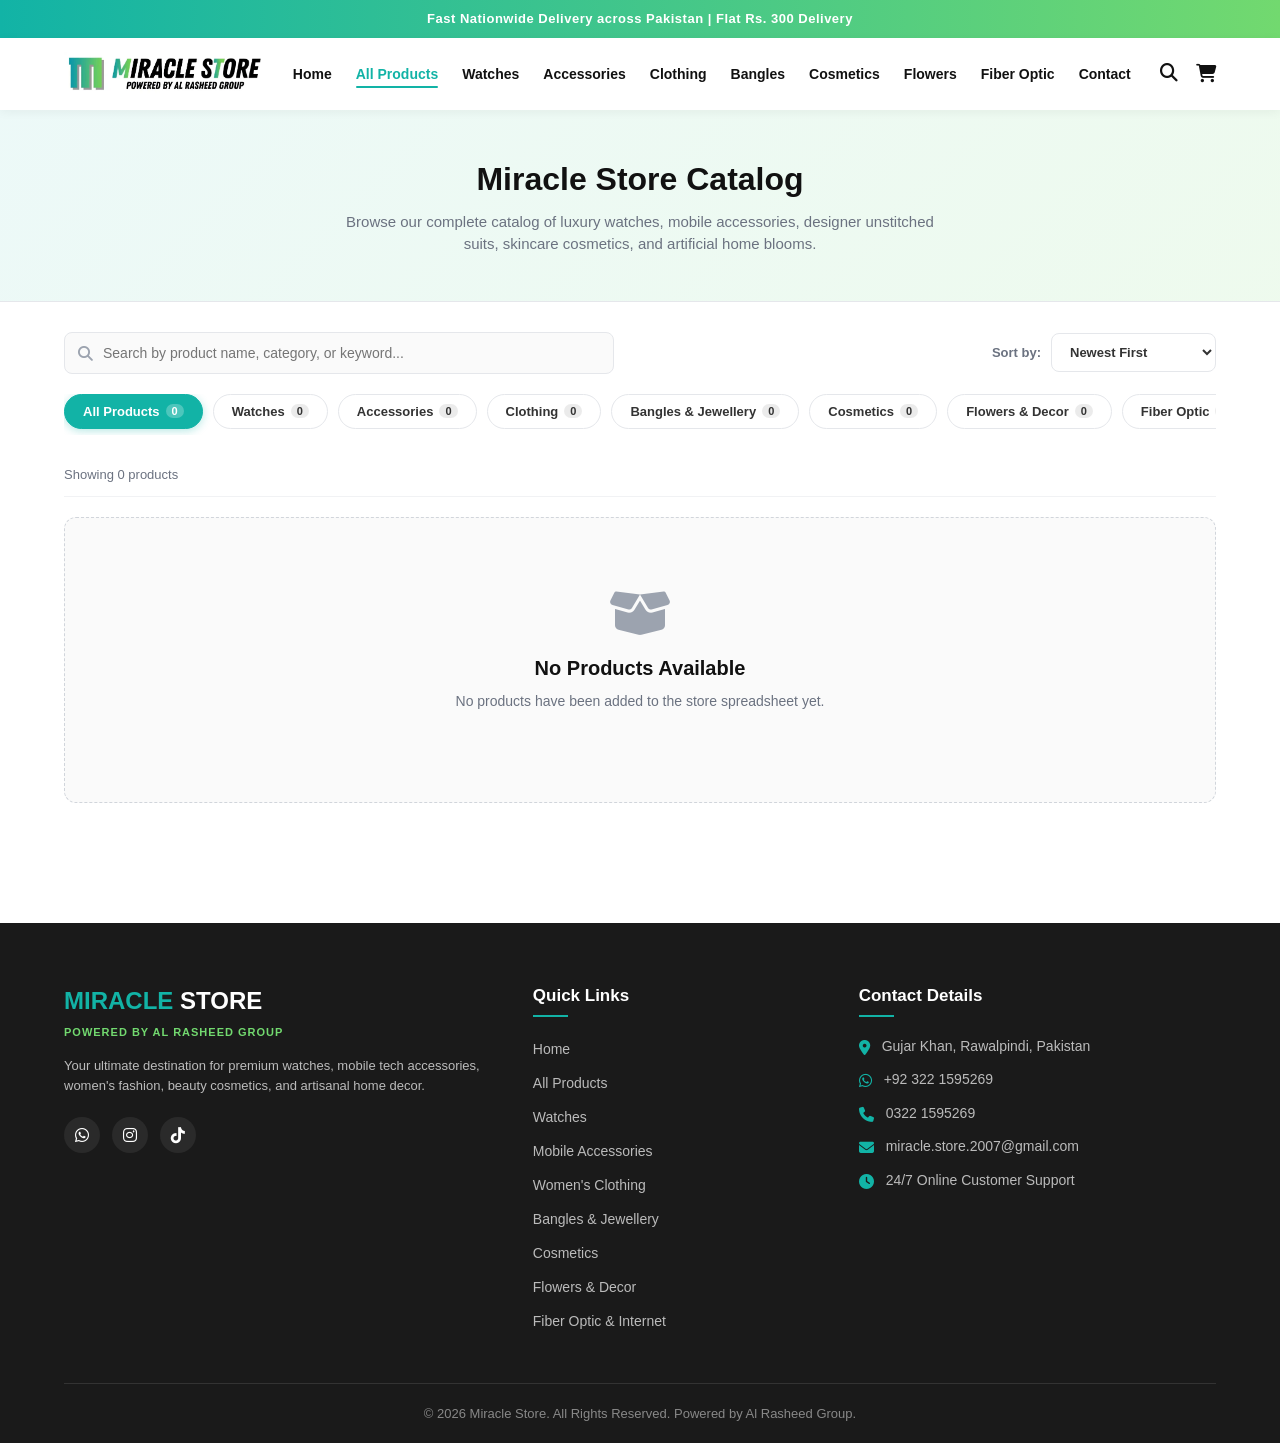
==== commit ff295c61: "Add files via upload" ====
--- a/catalog.html
+++ b/catalog.html
@@ -409,6 +409,60 @@
                 <li><a href="index.html#contact" onclick="toggleMenu()">Contact Us</a></li>
             </ul>
         </nav>
+
+        <!-- Top Brands in Sliding Menu -->
+        <div class="menu-top-brands-section">
+            <div class="menu-top-brands-main-title">
+                <i class="fa-solid fa-award"></i>
+                <span>OUR TOP BRANDS</span>
+            </div>
+
+            <!-- Mobile Accessories Brands -->
+            <div class="menu-brand-group">
+                <h6 class="menu-brand-group-title">
+                    <i class="fa-solid fa-mobile-screen"></i> Mobile Accessories
+                </h6>
+                <div class="menu-brand-logos-row">
+                    <a href="catalog.html?category=accessories" class="menu-brand-logo-item" title="Samsung"
+                        onclick="toggleMenu()">
+                        <img src="media/samsung.webp" alt="Samsung">
+                    </a>
+                    <a href="catalog.html?category=accessories" class="menu-brand-logo-item" title="Apple"
+                        onclick="toggleMenu()">
+                        <img src="media/apple.webp" alt="Apple">
+                    </a>
+                    <a href="catalog.html?category=accessories" class="menu-brand-logo-item" title="Google"
+                        onclick="toggleMenu()">
+                        <img src="media/google.webp" alt="Google">
+                    </a>
+                </div>
+            </div>
+
+            <!-- Fiber Optics & Internet Products Brands -->
+            <div class="menu-brand-group">
+                <h6 class="menu-brand-group-title">
+                    <i class="fa-solid fa-network-wired"></i> Fibre Optics & Internet Products
+                </h6>
+                <div class="menu-brand-logos-row">
+                    <a href="catalog.html?category=fiber" class="menu-brand-logo-item" title="UniCom"
+                        onclick="toggleMenu()">
+                        <img src="media/UniCom.webp" alt="UniCom">
+                    </a>
+                    <a href="catalog.html?category=fiber" class="menu-brand-logo-item" title="Huawei"
+                        onclick="toggleMenu()">
+                        <img src="media/huawei.webp" alt="Huawei">
+                    </a>
+                    <a href="catalog.html?category=fiber" class="menu-brand-logo-item" title="Tenda"
+                        onclick="toggleMenu()">
+                        <img src="media/tenda.webp" alt="Tenda">
+                    </a>
+                    <a href="catalog.html?category=fiber" class="menu-brand-logo-item" title="China Mobile"
+                        onclick="toggleMenu()">
+                        <img src="media/china_mobile.webp" alt="China Mobile">
+                    </a>
+                </div>
+            </div>
+        </div>
     </div>
 
     <!-- SLIDING CART DRAWER -->
@@ -621,15 +675,15 @@
 
         const CATEGORY_BRANDS = {
             accessories: [
-                { id: 'samsung', name: 'Samsung', logo: 'media/brands/samsung.svg' },
-                { id: 'apple', name: 'Apple', logo: 'media/brands/apple.svg' },
-                { id: 'google', name: 'Google', logo: 'media/brands/google.svg' }
+                { id: 'samsung', name: 'Samsung', logo: 'media/samsung.webp' },
+                { id: 'apple', name: 'Apple', logo: 'media/apple.webp' },
+                { id: 'google', name: 'Google', logo: 'media/google.webp' }
             ],
             fiber: [
-                { id: 'unicom', name: 'UniCom', logo: 'media/brands/unicom.svg' },
-                { id: 'huawei', name: 'Huawei', logo: 'media/brands/huawei.svg' },
-                { id: 'tenda', name: 'Tenda', logo: 'media/brands/tenda.svg' },
-                { id: 'chinamobile', name: 'China Mobile', logo: 'media/brands/chinamobile.svg' }
+                { id: 'unicom', name: 'UniCom', logo: 'media/UniCom.webp' },
+                { id: 'huawei', name: 'Huawei', logo: 'media/huawei.webp' },
+                { id: 'tenda', name: 'Tenda', logo: 'media/tenda.webp' },
+                { id: 'chinamobile', name: 'China Mobile', logo: 'media/china_mobile.webp' }
             ]
         };
 
--- a/shared.css
+++ b/shared.css
@@ -203,18 +203,21 @@
     position: fixed;
     top: 0;
     left: 0;
-    width: 280px;
+    width: 290px;
     max-width: 85vw;
     height: 100vh;
+    max-height: 100vh;
     background: var(--white);
     z-index: 1002;
-    padding: 24px 20px;
+    padding: 24px 20px 45px;
     transform: translateX(-105%);
     visibility: hidden;
     pointer-events: none;
     transition: transform 0.35s ease, visibility 0.35s;
     box-shadow: 2px 0 15px rgba(0, 0, 0, 0.1);
     overflow-y: auto;
+    -webkit-overflow-scrolling: touch;
+    overscroll-behavior: contain;
 }
 
 .mobile-menu.active {
@@ -1579,4 +1582,91 @@
     }
 }
 
-
+/* =========================================================
+   SLIDING MENU TOP BRANDS SECTION (OUR TOP BRANDS)
+   ========================================================= */
+.menu-top-brands-section {
+    margin-top: 25px;
+    padding-top: 20px;
+    border-top: 1px dashed var(--border-color);
+    padding-bottom: 20px;
+}
+
+.menu-top-brands-main-title {
+    display: flex;
+    align-items: center;
+    gap: 8px;
+    font-size: 13.5px;
+    font-weight: 800;
+    color: var(--black);
+    text-transform: uppercase;
+    letter-spacing: 0.8px;
+    margin-bottom: 16px;
+}
+
+.menu-top-brands-main-title i {
+    color: var(--primary-teal);
+    font-size: 15px;
+}
+
+.menu-brand-group {
+    margin-bottom: 16px;
+}
+
+.menu-brand-group:last-child {
+    margin-bottom: 0;
+}
+
+.menu-brand-group-title {
+    font-size: 11.5px;
+    font-weight: 700;
+    color: #0f766e;
+    margin-bottom: 9px;
+    display: flex;
+    align-items: center;
+    gap: 6px;
+    text-transform: uppercase;
+    letter-spacing: 0.4px;
+}
+
+.menu-brand-group-title i {
+    font-size: 12px;
+    color: var(--primary-teal);
+}
+
+.menu-brand-logos-row {
+    display: grid;
+    grid-template-columns: repeat(2, 1fr);
+    gap: 8px;
+}
+
+.menu-brand-logo-item {
+    background: #ffffff;
+    border: 1.5px solid #e2e8f0;
+    border-radius: 8px;
+    padding: 7px 10px;
+    display: flex;
+    align-items: center;
+    justify-content: center;
+    text-decoration: none;
+    transition: all 0.2s ease;
+    min-height: 42px;
+    box-shadow: 0 1px 3px rgba(0, 0, 0, 0.04);
+}
+
+.menu-brand-logo-item:hover {
+    border-color: var(--primary-teal);
+    background: #f0fdfa;
+    transform: translateY(-2px);
+    box-shadow: 0 3px 8px rgba(18, 179, 166, 0.15);
+}
+
+.menu-brand-logo-item img {
+    max-height: 22px;
+    max-width: 85px;
+    width: auto;
+    object-fit: contain;
+    display: block;
+}
+
+
